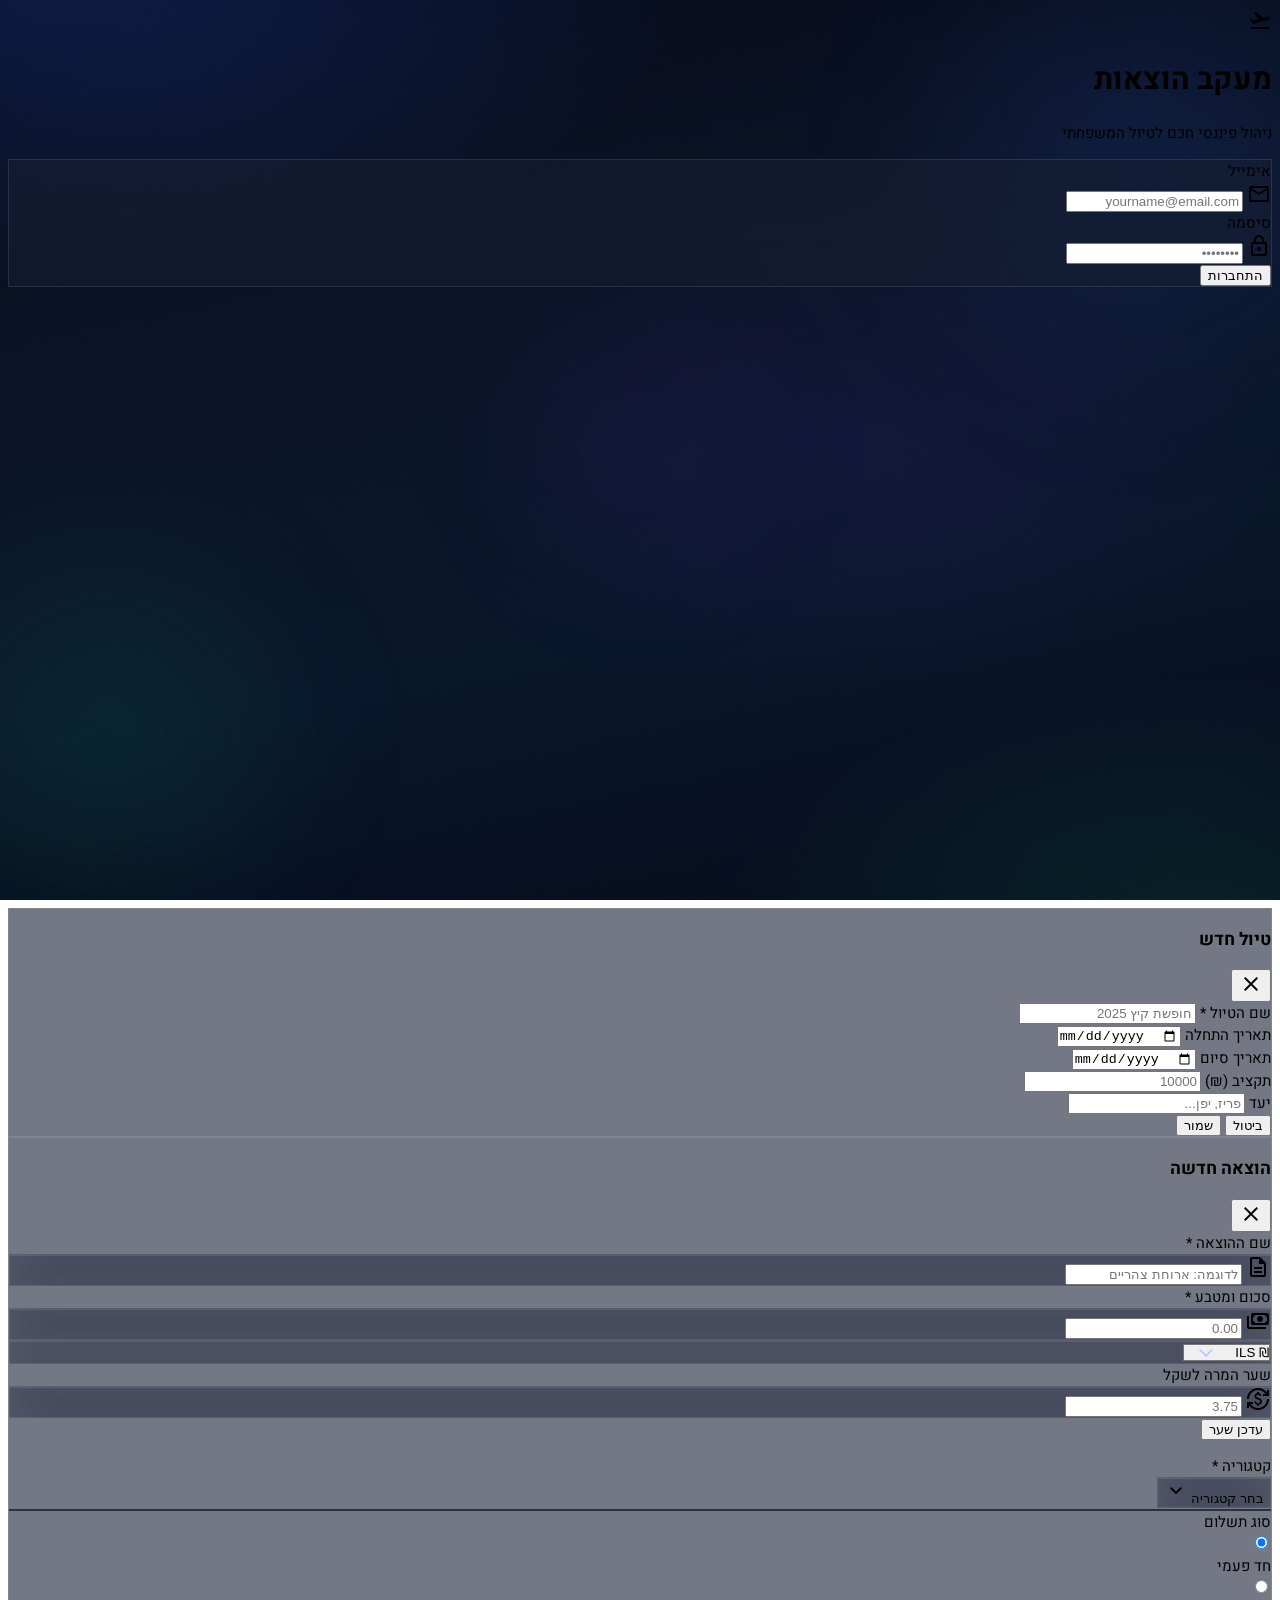
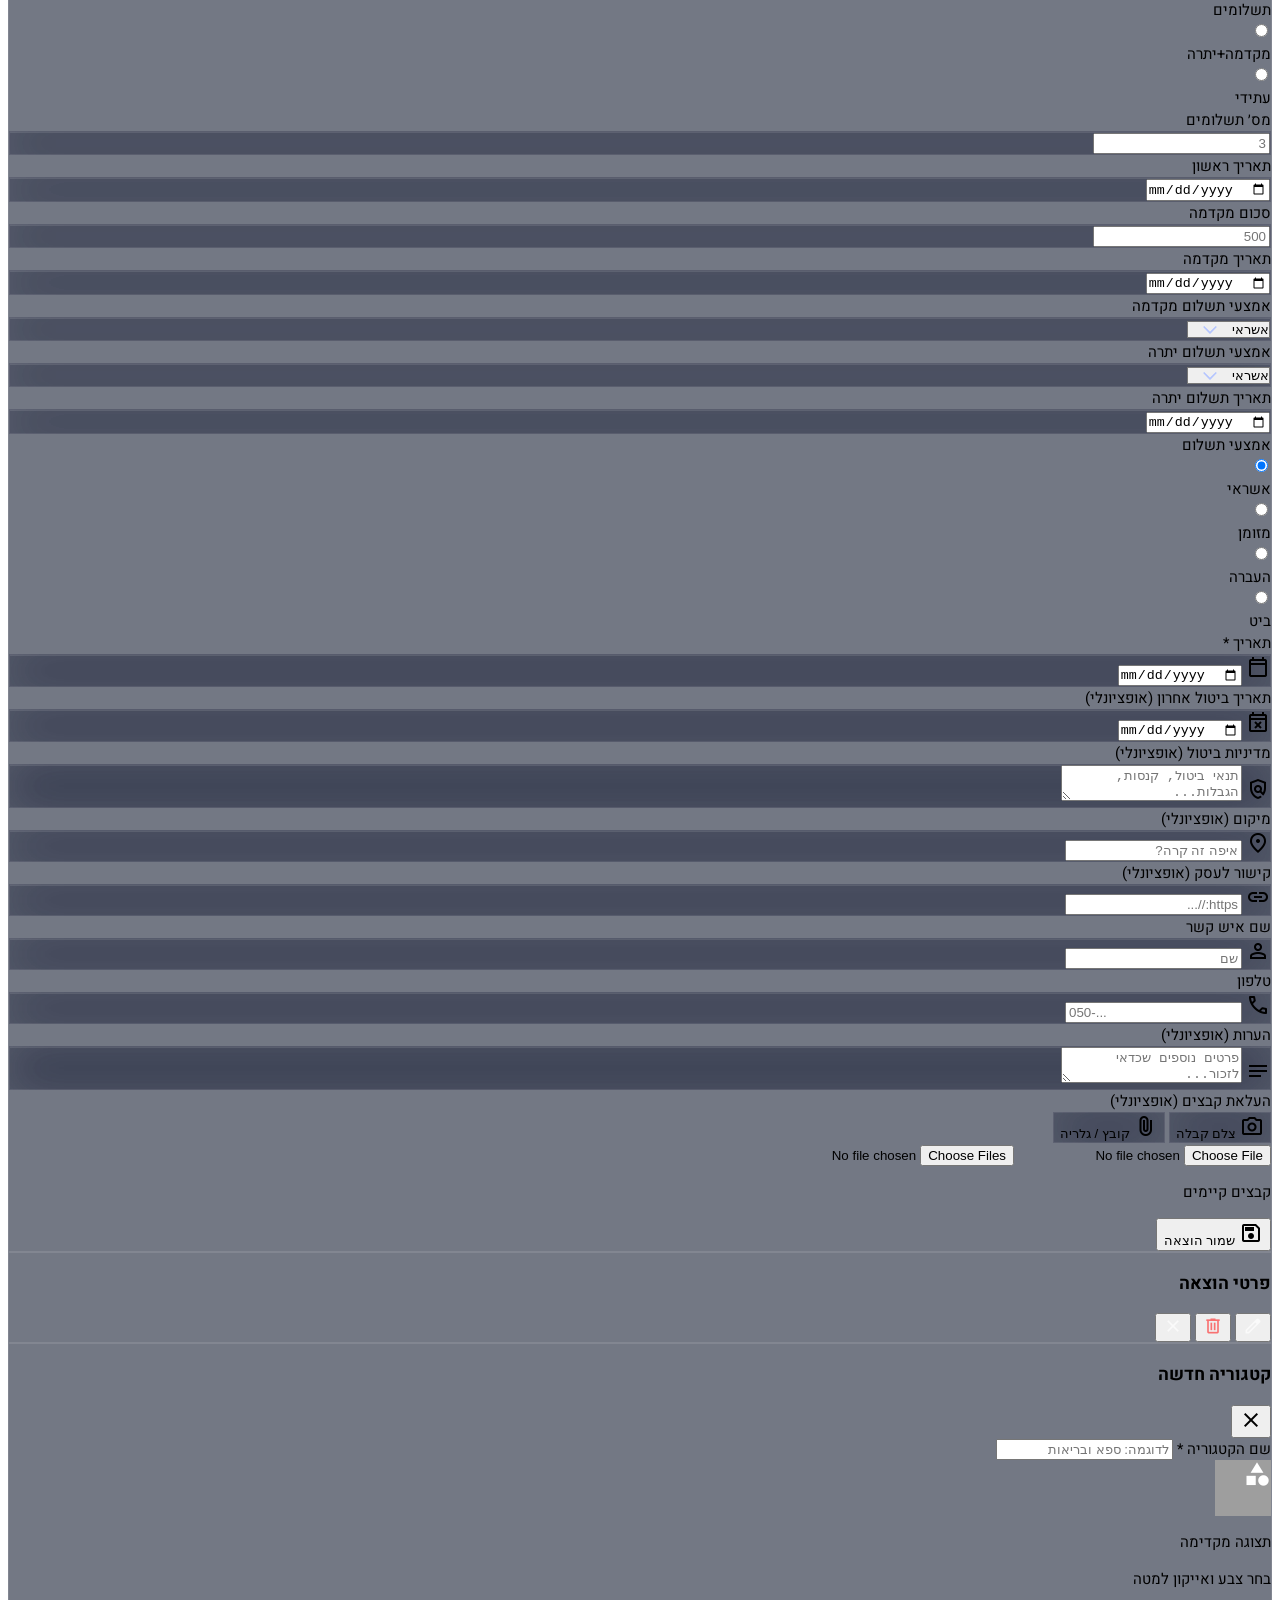
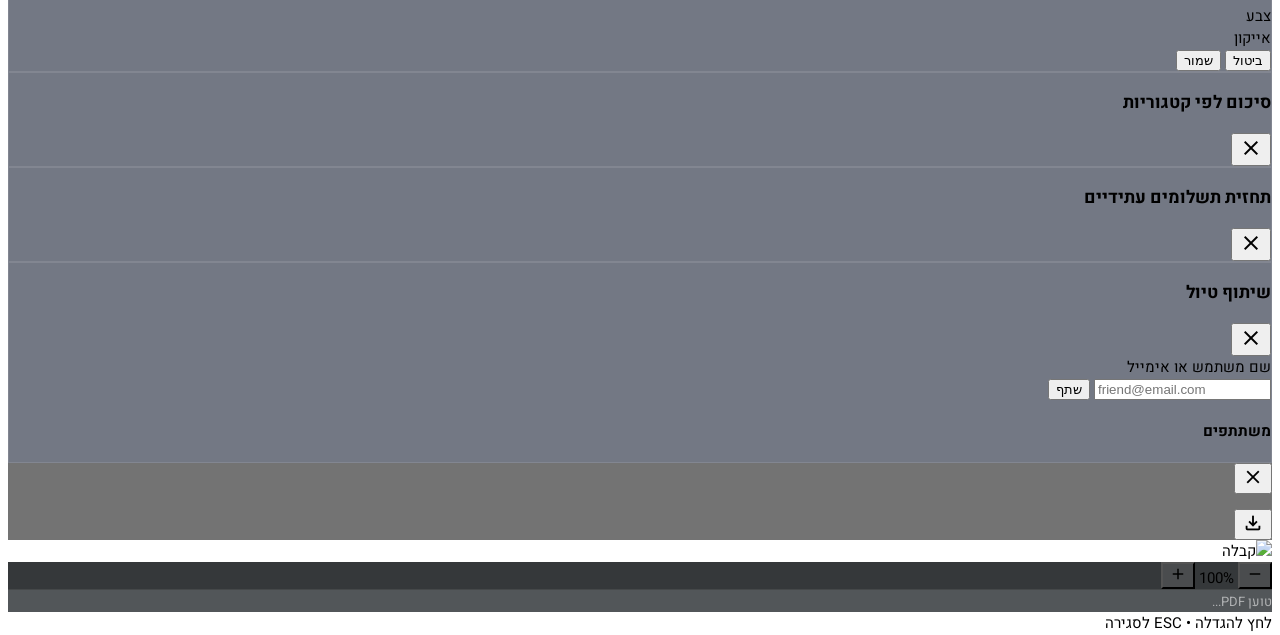
==== index.html @ 07370441 "Change browser tab title to "Trip Tracker" https://claude.ai/code/session_01CDrQiRWp4naYhJBbhihYm4" ====
<!DOCTYPE html>
<html class="dark" dir="rtl" lang="he">
<head>
  <meta charset="utf-8"/>
  <meta name="viewport" content="width=device-width, initial-scale=1.0, viewport-fit=cover"/>
  <title>Trip Tracker</title>
  <meta name="description" content="מעקב הוצאות וניהול תקציב לטיולים"/>
  <meta name="theme-color" content="#0b1326"/>
  <meta name="mobile-web-app-capable" content="yes"/>
  <meta name="apple-mobile-web-app-capable" content="yes"/>
  <meta name="apple-mobile-web-app-status-bar-style" content="black-translucent"/>
  <meta name="apple-mobile-web-app-title" content="טיולים"/>
  <link rel="manifest" href="./manifest.json"/>
  <link rel="icon" href="./favicon-32.png" type="image/png"/>
  <link rel="icon" href="./icon.svg" type="image/svg+xml"/>
  <link rel="apple-touch-icon" href="./icon-192.png"/>
  <link href="https://fonts.googleapis.com/css2?family=Heebo:wght@400;500;600;700;800&display=swap" rel="stylesheet"/>
  <link href="https://fonts.googleapis.com/css2?family=Material+Symbols+Outlined:wght,FILL@100..700,0..1&display=swap" rel="stylesheet"/>
  <script src="https://cdn.tailwindcss.com?plugins=forms,container-queries"></script>
  <script>
    tailwind.config = {
      darkMode: "class",
      theme: {
        extend: {
          colors: {
            "background": "var(--c-background)",
            "surface": "var(--c-surface)",
            "surface-container": "var(--c-surface-container)",
            "surface-container-low": "var(--c-surface-container-low)",
            "surface-container-high": "var(--c-surface-container-high)",
            "surface-container-highest": "var(--c-surface-container-highest)",
            "surface-bright": "var(--c-surface-bright)",
            "surface-variant": "var(--c-surface-variant)",
            "on-surface": "var(--c-on-surface)",
            "on-surface-variant": "var(--c-on-surface-variant)",
            "primary": "var(--c-primary)",
            "primary-container": "var(--c-primary-container)",
            "on-primary": "var(--c-on-primary)",
            "on-primary-container": "var(--c-on-primary-container)",
            "secondary": "var(--c-secondary)",
            "secondary-container": "var(--c-secondary-container)",
            "on-secondary": "var(--c-on-secondary)",
            "on-secondary-container": "var(--c-on-secondary-container)",
            "tertiary": "var(--c-tertiary)",
            "tertiary-container": "var(--c-tertiary-container)",
            "error": "var(--c-error)",
            "error-container": "var(--c-error-container)",
            "outline": "var(--c-outline)",
            "outline-variant": "var(--c-outline-variant)",
            "on-background": "var(--c-on-background)",
            "inverse-surface": "var(--c-inverse-surface)",
            "inverse-on-surface": "var(--c-inverse-on-surface)",
          },
          borderRadius: {
            "DEFAULT": "1rem", "lg": "2rem", "xl": "3rem", "full": "9999px"
          },
          fontFamily: {
            sans: ["Heebo", "sans-serif"],
          }
        }
      }
    }
  </script>
  <style>
    :root, .dark {
      --c-background: #0b1326;
      --c-surface: #0b1326;
      --c-surface-container: #171f33;
      --c-surface-container-low: #131b2e;
      --c-surface-container-high: #222a3d;
      --c-surface-container-highest: #2d3449;
      --c-surface-bright: #31394d;
      --c-surface-variant: #2d3449;
      --c-on-surface: #dae2fd;
      --c-on-surface-variant: #c3c6d7;
      --c-primary: #b4c5ff;
      --c-primary-container: #2563eb;
      --c-on-primary: #002a78;
      --c-on-primary-container: #eeefff;
      --c-secondary: #4edea3;
      --c-secondary-container: #00a572;
      --c-on-secondary: #003824;
      --c-on-secondary-container: #00311f;
      --c-tertiary: #ffb2b9;
      --c-tertiary-container: #bd4257;
      --c-error: #ffb4ab;
      --c-error-container: #93000a;
      --c-outline: #8d90a0;
      --c-outline-variant: #434655;
      --c-on-background: #dae2fd;
      --c-inverse-surface: #dae2fd;
      --c-inverse-on-surface: #283044;
      /* ── Structural dark tokens ── */
      --hdr-bg: rgba(6,12,28,0.92);
      --hdr-border: rgba(255,255,255,0.07);
      --hdr-btn-bg: rgba(255,255,255,0.06);
      --hdr-btn-border: rgba(255,255,255,0.09);
      --hdr-btn-color: rgba(255,255,255,0.72);
      --hdr-btn-active: rgba(255,255,255,0.14);
      --nav-bg: rgba(10,15,35,0.96);
      --nav-border: rgba(255,255,255,0.07);
      --bcard-bg: linear-gradient(145deg,#0c1528 0%,#0e2040 55%,#091e2c 100%);
      --bcard-shadow: 0 20px 50px rgba(0,0,0,0.55),0 0 0 1px rgba(255,255,255,0.06);
      --bcard-lbl: rgba(255,255,255,0.3);
      --bcard-amb: radial-gradient(ellipse 70% 80% at 88% 18%,rgba(37,99,235,0.16) 0%,transparent 55%),radial-gradient(ellipse 55% 65% at 8% 85%,rgba(45,212,191,0.11) 0%,transparent 55%);
      --binner-bg: linear-gradient(140deg,rgba(255,255,255,0.055) 0%,rgba(255,255,255,0.018) 100%);
      --binner-border: rgba(255,255,255,0.08);
      --binner-shadow: inset 0 1px 0 rgba(255,255,255,0.1),0 8px 28px rgba(0,0,0,0.28);
      --bcard-amount: #fff;
      --bcard-sublbl: rgba(255,255,255,0.3);
      --bbar-track: rgba(255,255,255,0.08);
      --bpct-color: #fff;
      --bdot-track: rgba(255,255,255,0.06);
      --bdates: rgba(255,255,255,0.26);
      --stat-teal-bg: rgba(45,212,191,0.07);
      --stat-teal-border: rgba(45,212,191,0.18);
      --stat-blue-bg: rgba(96,165,250,0.07);
      --stat-blue-border: rgba(96,165,250,0.18);
      --stat-amount: #fff;
      --stat-lbl: rgba(255,255,255,0.42);
      --menu-bg: rgba(7,13,28,0.97);
      --menu-border: rgba(255,255,255,0.1);
      --menu-shadow: 0 32px 80px rgba(0,0,0,0.7),inset 0 1px 0 rgba(255,255,255,0.09);
      --menu-sep: rgba(255,255,255,0.05);
      --menu-item-txt: rgba(255,255,255,0.88);
      --menu-delete-txt: #f87171;
      --menu-glow: linear-gradient(to right,transparent,rgba(45,212,191,0.45),rgba(96,165,250,0.45),transparent);
      --catmenu-bg: #0c1525;
      --catmenu-border: rgba(255,255,255,0.12);
      --title-color: #fff;
      --inner-glow-shadow: inset 0 1px 0 rgba(255,255,255,0.1);
      --exp-card-bg: linear-gradient(135deg,rgba(255,255,255,0.065) 0%,rgba(255,255,255,0.022) 100%);
      --exp-card-border: rgba(255,255,255,0.08);
      --exp-card-shadow: 0 2px 12px rgba(0,0,0,0.28),inset 0 1px 0 rgba(255,255,255,0.08);
      --exp-name: #fff;
      --exp-sub: rgba(255,255,255,0.38);
      --exp-amt: #fff;
      --vrow-bg: rgba(255,255,255,0.05);
      --vrow-border: rgba(255,255,255,0.07);
      --vrow-txt: rgba(255,255,255,0.82);
      --vrow-ext: rgba(255,255,255,0.28);
      --vseclbl: rgba(45,212,191,0.75);
      --vcard-bg: linear-gradient(150deg,#0a1628 0%,#0d1f38 60%,#091825 100%);
      --vname: #fff;
      --vcat-txt: rgba(255,255,255,0.42);
      --vamt-lbl: rgba(255,255,255,0.36);
      --vamt: #fff;
      --vorig: rgba(255,255,255,0.55);
      --vmeta: rgba(255,255,255,0.42);
      --vpay-bg: rgba(255,255,255,0.05);
      --vpay-border: rgba(255,255,255,0.07);
      --vpay-hdrtxt: rgba(255,255,255,0.85);
      --vbar-track: rgba(255,255,255,0.1);
      --vpaid-lbl: rgba(255,255,255,0.42);
      --vsched-sep: rgba(255,255,255,0.07);
      --vsched-icon: rgba(255,255,255,0.4);
      --vsched-txt: rgba(255,255,255,0.85);
      --vsched-cal: rgba(255,255,255,0.45);
      --vschedrow-bg: rgba(255,255,255,0.05);
      --vschedrow-border: rgba(255,255,255,0.07);
      --vschedrow-ptxt: rgba(255,255,255,0.9);
      --vschedrow-dtxt: rgba(255,255,255,0.38);
      --vcan-sep: rgba(255,255,255,0.06);
      --vcancel-txt: rgba(255,255,255,0.75);
      --vcont-bg: rgba(255,255,255,0.05);
      --vcont-border: rgba(255,255,255,0.07);
      --vcont-name: #fff;
      --vcont-phone: rgba(255,255,255,0.48);
      --vteal-icon: rgba(45,212,191,0.55);
      /* ── Semantic accent palette (dark = neon, light = rich/deep) ── */
      --agreen: #4ade80;
      --agreen-bg: rgba(74,222,128,0.14);
      --agreen-brd: rgba(74,222,128,0.22);
      --ateal: #2dd4bf;
      --ateal-bg: rgba(45,212,191,0.1);
      --ateal-brd: rgba(45,212,191,0.2);
      --ared: #f87171;
      --ared-bg: rgba(248,113,113,0.1);
      --ared-brd: rgba(248,113,113,0.2);
      --aamber: #fbbf24;
      --aamber-bg: rgba(251,191,36,0.1);
      --aamber-brd: rgba(251,191,36,0.22);
      --apurple: #c4b5fd;
      --apurple-bg: rgba(139,92,246,0.18);
      --apurple-brd: rgba(139,92,246,0.25);
      --ablue: #60a5fa;
      --ablue-bg: rgba(96,165,250,0.12);
      --ablue-brd: rgba(96,165,250,0.22);
      --awa: #25d366;
      --awa-bg: rgba(37,211,102,0.12);
      --awa-brd: rgba(37,211,102,0.22);
      --progress-bar: linear-gradient(to left,#2dd4bf,#2563eb);
      /* Category-summary modal */
      --cs-card-bg: rgba(255,255,255,0.04);
      --cs-card-brd: rgba(255,255,255,0.08);
      --cs-txt-hi: #fff;
      --cs-txt-mid: rgba(255,255,255,0.9);
      --cs-txt-lo: rgba(255,255,255,0.38);
      --cs-txt-dim: rgba(255,255,255,0.32);
      --cs-div: rgba(255,255,255,0.08);
      --cs-icon: rgba(255,255,255,0.45);
    }
    .light {
      --c-background: #f7f9ff;
      --c-surface: #f7f9ff;
      --c-surface-container: #eef2ff;
      --c-surface-container-low: #f4f6ff;
      --c-surface-container-high: #e3e9fb;
      --c-surface-container-highest: #d9e0f5;
      --c-surface-bright: #ffffff;
      --c-surface-variant: #d9e0f5;
      --c-on-surface: #1a2238;
      --c-on-surface-variant: #47506a;
      --c-primary: #1d4ed8;
      --c-primary-container: #2563eb;
      --c-on-primary: #ffffff;
      --c-on-primary-container: #ffffff;
      --c-secondary: #0f766e;
      --c-secondary-container: #2dd4bf;
      --c-on-secondary: #ffffff;
      --c-on-secondary-container: #083a35;
      --c-tertiary: #be123c;
      --c-tertiary-container: #fb7185;
      --c-error: #b42318;
      --c-error-container: #fecaca;
      --c-outline: #667085;
      --c-outline-variant: #b6bfd8;
      --c-on-background: #1a2238;
      --c-inverse-surface: #1a2238;
      --c-inverse-on-surface: #f7f9ff;
      /* ── Structural light tokens ── */
      --hdr-bg: rgba(255,255,255,0.92);
      --hdr-border: rgba(0,0,0,0.07);
      --hdr-btn-bg: rgba(0,0,0,0.04);
      --hdr-btn-border: rgba(0,0,0,0.08);
      --hdr-btn-color: rgba(0,0,0,0.55);
      --hdr-btn-active: rgba(0,0,0,0.09);
      --nav-bg: rgba(255,255,255,0.97);
      --nav-border: rgba(0,0,0,0.08);
      --bcard-bg: linear-gradient(145deg,#dbeafe 0%,#eff6ff 55%,#e0f2fe 100%);
      --bcard-shadow: 0 20px 50px rgba(37,99,235,0.08),0 0 0 1px rgba(0,0,0,0.05);
      --bcard-lbl: rgba(0,0,0,0.42);
      --bcard-amb: radial-gradient(ellipse 70% 80% at 88% 18%,rgba(37,99,235,0.09) 0%,transparent 55%),radial-gradient(ellipse 55% 65% at 8% 85%,rgba(45,212,191,0.07) 0%,transparent 55%);
      --binner-bg: linear-gradient(140deg,rgba(255,255,255,0.96) 0%,rgba(255,255,255,0.78) 100%);
      --binner-border: rgba(0,0,0,0.07);
      --binner-shadow: inset 0 1px 0 rgba(255,255,255,1),0 8px 28px rgba(0,0,0,0.05);
      --bcard-amount: #1a2238;
      --bcard-sublbl: rgba(0,0,0,0.42);
      --bbar-track: rgba(0,0,0,0.09);
      --bpct-color: #1a2238;
      --bdot-track: rgba(0,0,0,0.09);
      --bdates: rgba(0,0,0,0.38);
      --stat-teal-bg: rgba(20,184,166,0.1);
      --stat-teal-border: rgba(20,184,166,0.3);
      --stat-blue-bg: rgba(59,130,246,0.09);
      --stat-blue-border: rgba(59,130,246,0.28);
      --stat-amount: #0f172a;
      --stat-lbl: rgba(0,0,0,0.5);
      --menu-bg: rgba(255,255,255,0.98);
      --menu-border: rgba(0,0,0,0.08);
      --menu-shadow: 0 32px 80px rgba(0,0,0,0.12),0 4px 16px rgba(0,0,0,0.06);
      --menu-sep: rgba(0,0,0,0.06);
      --menu-item-txt: rgba(0,0,0,0.78);
      --menu-delete-txt: #dc2626;
      --menu-glow: linear-gradient(to right,transparent,rgba(20,184,166,0.2),rgba(59,130,246,0.2),transparent);
      --catmenu-bg: #ffffff;
      --catmenu-border: rgba(0,0,0,0.1);
      --title-color: #1a2238;
      --inner-glow-shadow: inset 0 1px 0 rgba(255,255,255,0.85),0 1px 3px rgba(0,0,0,0.05);
      --exp-card-bg: linear-gradient(135deg,rgba(255,255,255,0.94) 0%,rgba(248,250,255,0.98) 100%);
      --exp-card-border: rgba(0,0,0,0.12);
      --exp-card-shadow: 0 2px 16px rgba(0,0,0,0.1),0 1px 4px rgba(0,0,0,0.07),0 0 0 1px rgba(0,0,0,0.04);
      --exp-name: #0f172a;
      --exp-sub: rgba(0,0,0,0.44);
      --exp-amt: #0f172a;
      --vrow-bg: rgba(0,0,0,0.04);
      --vrow-border: rgba(0,0,0,0.1);
      --vrow-txt: rgba(0,0,0,0.78);
      --vrow-ext: rgba(0,0,0,0.25);
      --vseclbl: #0f766e;
      --vcard-bg: linear-gradient(150deg,#dbeafe 0%,#eff6ff 60%,#e0f2fe 100%);
      --vname: #0f172a;
      --vcat-txt: rgba(0,0,0,0.48);
      --vamt-lbl: rgba(0,0,0,0.42);
      --vamt: #0f172a;
      --vorig: rgba(0,0,0,0.48);
      --vmeta: rgba(0,0,0,0.48);
      --vpay-bg: rgba(0,0,0,0.04);
      --vpay-border: rgba(0,0,0,0.1);
      --vpay-hdrtxt: rgba(0,0,0,0.8);
      --vbar-track: rgba(0,0,0,0.09);
      --vpaid-lbl: rgba(0,0,0,0.45);
      --vsched-sep: rgba(0,0,0,0.07);
      --vsched-icon: rgba(0,0,0,0.35);
      --vsched-txt: rgba(0,0,0,0.8);
      --vsched-cal: rgba(0,0,0,0.35);
      --vschedrow-bg: rgba(0,0,0,0.04);
      --vschedrow-border: rgba(0,0,0,0.1);
      --vschedrow-ptxt: rgba(0,0,0,0.85);
      --vschedrow-dtxt: rgba(0,0,0,0.42);
      --vcan-sep: rgba(0,0,0,0.06);
      --vcancel-txt: rgba(0,0,0,0.72);
      --vcont-bg: rgba(0,0,0,0.04);
      --vcont-border: rgba(0,0,0,0.1);
      --vcont-name: #0f172a;
      --vcont-phone: rgba(0,0,0,0.45);
      --vteal-icon: rgba(15,118,110,0.6);
      /* ── Semantic accent palette (light = rich/deep tones) ── */
      --agreen: #166534;
      --agreen-bg: rgba(22,101,52,0.1);
      --agreen-brd: rgba(22,101,52,0.2);
      --ateal: #0d9488;
      --ateal-bg: rgba(13,148,136,0.08);
      --ateal-brd: rgba(13,148,136,0.2);
      --ared: #b91c1c;
      --ared-bg: rgba(185,28,28,0.08);
      --ared-brd: rgba(185,28,28,0.2);
      --aamber: #b45309;
      --aamber-bg: rgba(180,83,9,0.08);
      --aamber-brd: rgba(180,83,9,0.2);
      --apurple: #6d28d9;
      --apurple-bg: rgba(109,40,217,0.1);
      --apurple-brd: rgba(109,40,217,0.2);
      --ablue: #1d4ed8;
      --ablue-bg: rgba(29,78,216,0.08);
      --ablue-brd: rgba(29,78,216,0.18);
      --awa: #15803d;
      --awa-bg: rgba(21,128,61,0.09);
      --awa-brd: rgba(21,128,61,0.22);
      --progress-bar: linear-gradient(to left,#0d9488,#1d4ed8);
      /* Category-summary modal */
      --cs-card-bg: rgba(255,255,255,0.95);
      --cs-card-brd: rgba(0,0,0,0.1);
      --cs-txt-hi: #0f172a;
      --cs-txt-mid: rgba(0,0,0,0.82);
      --cs-txt-lo: rgba(0,0,0,0.45);
      --cs-txt-dim: rgba(0,0,0,0.35);
      --cs-div: rgba(0,0,0,0.09);
      --cs-icon: rgba(0,0,0,0.42);
    }
    /* ── Atmospheric base ── */
    body {
      font-family: 'Heebo', sans-serif;
      min-height: 100dvh;
      font-size: 15px;
      /* Rich layered dark: base gradient + two ambient color zones + vignette */
      background:
        radial-gradient(ellipse 90% 65% at 5% -5%,  rgba(37,99,235,0.22)  0%, transparent 55%),
        radial-gradient(ellipse 75% 60% at 95% 108%, rgba(16,185,129,0.16) 0%, transparent 55%),
        radial-gradient(ellipse 55% 48% at 68% 50%,  rgba(109,40,217,0.09) 0%, transparent 58%),
        radial-gradient(ellipse 160% 140% at 50% 50%, transparent 35%, rgba(0,0,0,0.58) 100%),
        linear-gradient(168deg, #05091a 0%, #0b1326 35%, #08162a 65%, #05091a 100%);
      background-attachment: fixed;
    }
    .light body {
      background:
        radial-gradient(ellipse 90% 65% at 5% -5%,  rgba(37,99,235,0.07)  0%, transparent 55%),
        radial-gradient(ellipse 75% 60% at 95% 108%, rgba(16,185,129,0.06) 0%, transparent 55%),
        radial-gradient(ellipse 160% 140% at 50% 50%, transparent 45%, rgba(0,0,0,0.04) 100%),
        linear-gradient(168deg, #edf1ff 0%, #f7f9ff 40%, #f0f5fe 65%, #edf1ff 100%);
      background-attachment: fixed;
    }

    /* Screens sit above the fixed atmosphere layer */
    .screen { display: none; min-height: 100dvh; flex-direction: column; position: relative; z-index: 1; }
    .screen.active { display: flex; }

    /* ── Floating ambient blobs ── */
    #bg-atm {
      position: fixed; inset: 0; z-index: 0;
      pointer-events: none; overflow: hidden;
    }
    #bg-blob-a {
      position: absolute;
      width: 80vw; height: 80vw; max-width: 580px; max-height: 580px;
      top: -14%; right: -12%;
      border-radius: 50%;
      background: radial-gradient(circle, rgba(37,99,235,0.15) 0%, transparent 68%);
      filter: blur(60px);
      animation: atm-a 26s ease-in-out infinite alternate;
      will-change: transform;
    }
    #bg-blob-b {
      position: absolute;
      width: 70vw; height: 70vw; max-width: 520px; max-height: 520px;
      bottom: -10%; left: -12%;
      border-radius: 50%;
      background: radial-gradient(circle, rgba(16,185,129,0.11) 0%, transparent 68%);
      filter: blur(55px);
      animation: atm-b 32s ease-in-out infinite alternate;
      will-change: transform;
    }
    #bg-blob-c {
      position: absolute;
      width: 50vw; height: 50vw; max-width: 380px; max-height: 380px;
      top: 50%; left: 50%;
      transform: translate(-50%, -50%);
      border-radius: 50%;
      background: radial-gradient(circle, rgba(99,40,210,0.065) 0%, transparent 68%);
      filter: blur(55px);
      animation: atm-c 20s ease-in-out infinite alternate;
      will-change: transform;
    }
    /* Noise grain texture */
    #bg-noise {
      position: absolute; inset: 0;
      opacity: 0.024;
      background-image: url("data:image/svg+xml,%3Csvg xmlns='http://www.w3.org/2000/svg' width='200' height='200'%3E%3Cfilter id='n'%3E%3CfeTurbulence type='fractalNoise' baseFrequency='0.82' numOctaves='4' stitchTiles='stitch'/%3E%3CfeColorMatrix type='saturate' values='0'/%3E%3C/filter%3E%3Crect width='200' height='200' filter='url(%23n)'/%3E%3C/svg%3E");
      background-size: 200px 200px;
      background-repeat: repeat;
    }
    /* Light mode blob tints */
    .light #bg-blob-a { background: radial-gradient(circle, rgba(37,99,235,0.07) 0%, transparent 68%); }
    .light #bg-blob-b { background: radial-gradient(circle, rgba(16,185,129,0.06) 0%, transparent 68%); }
    .light #bg-blob-c { background: radial-gradient(circle, rgba(99,40,210,0.03) 0%, transparent 68%); }
    .light #bg-noise  { opacity: 0.012; }
    @keyframes atm-a {
      from { transform: translate(0,0) scale(1); }
      to   { transform: translate(-48px,38px) scale(1.13); }
    }
    @keyframes atm-b {
      from { transform: translate(0,0) scale(1); }
      to   { transform: translate(40px,-32px) scale(1.11); }
    }
    @keyframes atm-c {
      from { transform: translate(-50%,-50%) scale(1); opacity:1; }
      to   { transform: translate(calc(-50% + 28px),calc(-50% - 22px)) scale(1.18); opacity:0.65; }
    }
    @media (prefers-reduced-motion: reduce) {
      #bg-blob-a, #bg-blob-b, #bg-blob-c { animation: none; }
    }

    .glass-card { background: rgba(45,52,73,0.4); backdrop-filter: blur(24px); border: 1px solid rgba(255,255,255,0.08); }
    .glass-container { background: rgba(23,31,51,0.6); backdrop-filter: blur(24px); border: 1px solid rgba(255,255,255,0.1); }
    .light .glass-card { background: rgba(255,255,255,0.92); backdrop-filter: blur(24px); border: 1px solid rgba(0,0,0,0.1); box-shadow: 0 2px 16px rgba(0,0,0,0.1),0 1px 4px rgba(0,0,0,0.06),0 0 0 1px rgba(0,0,0,0.03); }
    .light .glass-container { background: rgba(255,255,255,0.96); backdrop-filter: blur(24px); border: 1px solid rgba(0,0,0,0.1); box-shadow: 0 8px 40px rgba(0,0,0,0.12),0 2px 10px rgba(0,0,0,0.07),0 0 0 1px rgba(0,0,0,0.04); }
    .inner-glow { box-shadow: var(--inner-glow-shadow); }
    /* Light mode structural overrides */
    .light #budget-pct { color: var(--bpct-color) !important; }
    .light #budget-circle-track { stroke: var(--bdot-track); }
    .light .trip-card .bg-white\/5 { background: rgba(0,0,0,0.08) !important; }
    .light #expense-search { background: rgba(255,255,255,0.9) !important; border-color: rgba(0,0,0,0.1) !important; }
    .light #screen-settings header { border-bottom-color: rgba(0,0,0,0.08) !important; }
    .light #btn-edit-expense .material-symbols-outlined,
    .light [data-close="modal-view-expense"] .material-symbols-outlined { color: rgba(0,0,0,0.5) !important; }
    .light [data-close="modal-trip"] .material-symbols-outlined,
    .light [data-close="modal-expense"] .material-symbols-outlined,
    .light [data-close="modal-category"] .material-symbols-outlined,
    .light [data-close="modal-category-summary"] .material-symbols-outlined,
    .light [data-close="modal-forecast"] .material-symbols-outlined { color: rgba(0,0,0,0.5) !important; }
    .light #screen-settings .border-t { border-color: rgba(0,0,0,0.08) !important; }
    .light #screen-settings header .border-b,
    .light #screen-settings header { border-color: rgba(0,0,0,0.08) !important; }
    .light [color-scheme\:dark] { color-scheme: light; }
    .material-symbols-outlined { font-variation-settings: 'FILL' 0,'wght' 400,'GRAD' 0,'opsz' 24; }
    select { appearance: none; }
    [dir="rtl"] select { background-image: url("data:image/svg+xml,%3Csvg xmlns='http://www.w3.org/2000/svg' fill='none' viewBox='0 0 24 24' stroke='%23b4c5ff'%3E%3Cpath stroke-linecap='round' stroke-linejoin='round' stroke-width='2' d='M19 9l-7 7-7-7'%3E%3C/path%3E%3C/svg%3E"); background-repeat: no-repeat; background-position: left 0.75rem center; background-size: 1.25rem; padding-left: 2.5rem; }
    .no-scrollbar::-webkit-scrollbar { display: none; }
    .no-scrollbar { -ms-overflow-style: none; scrollbar-width: none; }

    /* ── Responsive app header & logo ── */
    .app-header { height: 64px; }
    .app-logo   { height: 40px; max-width: 220px; width: 100%; object-fit: contain; display: block; }
    .app-logo-fallback-text { font-size: 20px; }
    .app-logo-fallback-icon { width: 32px; height: 32px; }

    @media (min-width: 640px) {
      .app-header { height: 72px; }
      .app-logo   { height: 52px; max-width: 270px; }
      .app-logo-fallback-text { font-size: 24px; }
      .app-logo-fallback-icon { width: 40px; height: 40px; }
    }
    @media (min-width: 1024px) {
      .app-header { height: 82px; }
      .app-logo   { height: 62px; max-width: 340px; }
      .app-logo-fallback-text { font-size: 29px; }
      .app-logo-fallback-icon { width: 48px; height: 48px; }
    }
    @media (min-width: 1440px) {
      .app-header { height: 90px; }
      .app-logo   { height: 70px; max-width: 400px; }
      .app-logo-fallback-text { font-size: 34px; }
      .app-logo-fallback-icon { width: 56px; height: 56px; }
    }
  </style>
</head>
<body class="text-on-background pb-safe">

<!-- Atmospheric background layer (below all screens via z-index:0) -->
<div id="bg-atm" aria-hidden="true">
  <div id="bg-blob-a"></div>
  <div id="bg-blob-b"></div>
  <div id="bg-blob-c"></div>
  <div id="bg-noise"></div>
</div>

<!-- ==================== AUTH SCREEN ==================== -->
<div id="screen-auth" class="screen active items-center justify-center p-5 relative overflow-hidden">
  <div class="absolute inset-0 z-0">
    <div class="absolute top-[-10%] left-[-10%] w-[60%] h-[60%] rounded-full bg-primary/10 blur-[120px]"></div>
    <div class="absolute bottom-[-10%] right-[-10%] w-[50%] h-[50%] rounded-full bg-secondary-container/10 blur-[100px]"></div>
    <div class="absolute inset-0 opacity-20" style="background-image:radial-gradient(#ffffff 1px,transparent 1px);background-size:40px 40px;"></div>
  </div>
  <main class="relative z-10 w-full max-w-[440px]">
    <div class="flex flex-col items-center mb-8 text-center">
      <div class="w-16 h-16 rounded-xl bg-primary-container flex items-center justify-center mb-4 shadow-lg">
        <span class="material-symbols-outlined text-on-primary-container text-[32px]">flight_takeoff</span>
      </div>
      <h1 class="text-4xl font-bold text-primary mb-1">מעקב הוצאות</h1>
      <p class="text-on-surface-variant">ניהול פיננסי חכם לטיול המשפחתי</p>
    </div>
    <div class="glass-container p-8 rounded-lg shadow-2xl">
      <div class="space-y-4">
        <div class="space-y-2">
          <label class="font-semibold text-on-surface block pr-1">אימייל</label>
          <div class="relative group">
            <span class="material-symbols-outlined absolute right-4 top-1/2 -translate-y-1/2 text-outline group-focus-within:text-primary transition-colors">mail</span>
            <input id="auth-email" type="email" placeholder="yourname@email.com" autocomplete="email"
              class="w-full h-14 pr-12 pl-4 bg-surface-container-high border-2 border-transparent rounded-DEFAULT text-on-surface placeholder:text-outline focus:border-primary-container focus:outline-none transition-all"/>
          </div>
        </div>
        <div class="space-y-2">
          <label class="font-semibold text-on-surface block pr-1">סיסמה</label>
          <div class="relative group">
            <span class="material-symbols-outlined absolute right-4 top-1/2 -translate-y-1/2 text-outline group-focus-within:text-primary transition-colors">lock</span>
            <input id="auth-password" type="password" placeholder="••••••••" autocomplete="current-password"
              class="w-full h-14 pr-12 pl-4 bg-surface-container-high border-2 border-transparent rounded-DEFAULT text-on-surface placeholder:text-outline focus:border-primary-container focus:outline-none transition-all"/>
          </div>
        </div>
        <div id="auth-error" class="hidden text-error text-sm bg-error-container/20 border border-error/30 rounded-DEFAULT px-4 py-3"></div>
        <button id="btn-login"
          class="w-full h-14 bg-primary-container text-on-primary-container font-bold text-lg rounded-DEFAULT shadow-md hover:brightness-110 active:scale-[0.98] transition-all mt-2">
          התחברות
        </button>
      </div>
    </div>
  </main>
</div>

<!-- ==================== TRIPS SCREEN ==================== -->
<div id="screen-trips" class="screen flex-col pb-24">
  <header dir="ltr" class="app-header" style="position:sticky;top:0;z-index:50;width:100%;background:var(--hdr-bg);backdrop-filter:blur(24px);-webkit-backdrop-filter:blur(24px);border-bottom:1px solid var(--hdr-border);display:grid;grid-template-columns:56px 1fr 56px;align-items:center;padding:0 14px;box-sizing:border-box">

    <!-- LEFT: logout -->
    <div style="display:flex;justify-content:flex-start">
      <button id="btn-logout" style="width:42px;height:42px;display:flex;align-items:center;justify-content:center;border-radius:50%;background:var(--hdr-btn-bg);border:1px solid var(--hdr-btn-border);cursor:pointer" onpointerdown="this.style.background='var(--hdr-btn-active)'" onpointerup="this.style.background='var(--hdr-btn-bg)'" onpointerleave="this.style.background='var(--hdr-btn-bg)'">
        <span class="material-symbols-outlined" style="font-size:20px;color:var(--hdr-btn-color)">logout</span>
      </button>
    </div>

    <!-- CENTER: logo -->
    <div style="display:flex;align-items:center;justify-content:center;padding:0 8px">
      <img id="trips-logo-img" src="./triptracker-logo.png" alt="Trip Tracker" class="app-logo"
           onerror="document.getElementById('trips-logo-img').style.display='none';document.getElementById('trips-logo-fallback').style.display='flex'">
      <div id="trips-logo-fallback" style="display:none;align-items:center;gap:8px">
        <img src="./icon.svg" class="app-logo-fallback-icon" style="border-radius:9px;flex-shrink:0" alt="">
        <span class="app-logo-fallback-text" style="font-weight:800;letter-spacing:-0.025em;white-space:nowrap;background:linear-gradient(135deg,#93c5fd 0%,#2dd4bf 100%);-webkit-background-clip:text;-webkit-text-fill-color:transparent;background-clip:text">Trip Tracker</span>
      </div>
    </div>

    <!-- RIGHT: empty balancing cell -->
    <div></div>

  </header>
  <main class="flex-1 px-5 pt-6 max-w-2xl mx-auto w-full space-y-6">
    <div>
      <h1 class="text-3xl font-bold text-on-surface">הטיולים שלי</h1>
      <p class="text-on-surface-variant mt-1">נהלו את תקציב המשפחה בדרכים</p>
    </div>
    <div id="trips-upcoming-section">
      <h2 class="text-secondary font-semibold text-sm mb-3">טיולים קרובים</h2>
      <div id="trips-upcoming" class="space-y-3"></div>
    </div>
    <div id="trips-past-section">
      <h2 class="text-on-surface-variant font-semibold text-sm mb-3 flex items-center gap-2">
        <span class="material-symbols-outlined text-base">history</span> טיולי עבר
      </h2>
      <div id="trips-past" class="space-y-3 opacity-80"></div>
    </div>
    <div id="trips-empty" class="hidden text-center py-16 text-on-surface-variant">
      <span class="material-symbols-outlined text-5xl mb-3 block">flight_takeoff</span>
      <p>אין עדיין טיולים<br/>לחץ + כדי להוסיף טיול חדש</p>
    </div>
    <div id="trips-loading" class="text-center py-16 text-on-surface-variant">
      <div class="w-8 h-8 border-2 border-primary border-t-transparent rounded-full animate-spin mx-auto mb-3"></div>
      <p>טוען...</p>
    </div>
  </main>
  <button id="btn-add-trip"
    class="fixed z-50 flex flex-col items-center justify-center active:scale-95 transition-transform text-white"
    style="bottom:16px;left:50%;transform:translateX(-50%);width:84px;height:84px;border-radius:50%;background:linear-gradient(145deg,#00d4aa,#1e88e5);box-shadow:0 6px 32px rgba(0,212,170,0.45)">
    <span class="material-symbols-outlined text-2xl" style="font-variation-settings:'FILL' 1">add</span>
    <span style="font-size:10px;font-weight:700;line-height:1.2;text-align:center">טיול חדש</span>
  </button>
  <nav class="fixed bottom-0 w-full z-40 grid items-center"
       style="height:70px;grid-template-columns:1fr 88px 1fr;background:var(--nav-bg);backdrop-filter:blur(24px);border-top:1px solid var(--nav-border);border-radius:24px 24px 0 0">
    <a id="nav-settings-trips" href="#" class="flex flex-col items-center gap-0.5 text-on-surface-variant hover:text-primary transition active:scale-90">
      <span class="material-symbols-outlined text-2xl">settings</span>
      <span style="font-size:11px;font-weight:500">הגדרות</span>
    </a>
    <div></div>
    <a class="flex flex-col items-center gap-0.5" style="color:#00d4aa">
      <span class="material-symbols-outlined text-2xl" style="font-variation-settings:'FILL' 1">flight_takeoff</span>
      <span style="font-size:11px;font-weight:700">טיולים</span>
    </a>
  </nav>
</div>

<!-- ==================== TRIP DETAIL SCREEN ==================== -->
<div id="screen-trip" class="screen flex-col pb-24">

  <!-- ── Top header: 3-zone grid ── -->
  <!-- dir="ltr" forces columns left→right regardless of page RTL -->
  <header dir="ltr" class="app-header" style="position:sticky;top:0;z-index:50;width:100%;background:var(--hdr-bg);backdrop-filter:blur(24px);-webkit-backdrop-filter:blur(24px);border-bottom:1px solid var(--hdr-border);display:grid;grid-template-columns:56px 1fr 56px;align-items:center;padding:0 14px;box-sizing:border-box">

    <!-- LEFT: back arrow -->
    <button id="btn-back-trips" style="width:42px;height:42px;display:flex;align-items:center;justify-content:center;border-radius:50%;background:var(--hdr-btn-bg);border:1px solid var(--hdr-btn-border);cursor:pointer;flex-shrink:0" onpointerdown="this.style.background='var(--hdr-btn-active)'" onpointerup="this.style.background='var(--hdr-btn-bg)'" onpointerleave="this.style.background='var(--hdr-btn-bg)'">
      <span class="material-symbols-outlined" style="font-size:22px;color:var(--hdr-btn-color)">arrow_back</span>
    </button>

    <!-- CENTER: logo -->
    <div style="display:flex;align-items:center;justify-content:center;padding:0 8px">
      <img id="trip-logo-img" src="./triptracker-logo.png" alt="Trip Tracker" class="app-logo"
           onerror="document.getElementById('trip-logo-img').style.display='none';document.getElementById('trip-logo-fallback').style.display='flex'">
      <div id="trip-logo-fallback" style="display:none;align-items:center;gap:8px">
        <img src="./icon.svg" class="app-logo-fallback-icon" style="border-radius:9px;flex-shrink:0" alt="">
        <span class="app-logo-fallback-text" style="font-weight:800;letter-spacing:-0.025em;white-space:nowrap;background:linear-gradient(135deg,#93c5fd 0%,#2dd4bf 100%);-webkit-background-clip:text;-webkit-text-fill-color:transparent;background-clip:text">Trip Tracker</span>
      </div>
    </div>

    <!-- RIGHT: hamburger -->
    <button id="btn-trip-menu" style="width:42px;height:42px;display:flex;align-items:center;justify-content:center;border-radius:50%;background:var(--hdr-btn-bg);border:1px solid var(--hdr-btn-border);cursor:pointer;flex-shrink:0;margin-left:auto" onpointerdown="this.style.background='var(--hdr-btn-active)'" onpointerup="this.style.background='var(--hdr-btn-bg)'" onpointerleave="this.style.background='var(--hdr-btn-bg)'">
      <span class="material-symbols-outlined" style="font-size:22px;color:var(--hdr-btn-color)">menu</span>
    </button>

  </header>

  <!-- ── Hamburger dropdown panel ── -->
  <div id="trip-menu-panel" style="display:none;position:fixed;top:68px;left:16px;right:16px;z-index:200;border-radius:20px;overflow:hidden;background:var(--menu-bg);backdrop-filter:blur(32px);-webkit-backdrop-filter:blur(32px);border:1px solid var(--menu-border);box-shadow:var(--menu-shadow)">
    <!-- top glow accent line -->
    <div style="position:absolute;top:0;left:0;right:0;height:1px;background:var(--menu-glow);pointer-events:none"></div>

    <!-- Share (hidden when not owner) -->
    <button id="btn-share-trip" class="hidden w-full flex items-center gap-3 px-4 py-2.5 active:bg-white/5 transition-colors" style="border-bottom:1px solid var(--menu-sep)">
      <div style="width:32px;height:32px;flex-shrink:0;border-radius:9px;background:rgba(96,165,250,0.1);border:1px solid rgba(96,165,250,0.2);display:flex;align-items:center;justify-content:center">
        <span class="material-symbols-outlined" style="font-size:17px;color:#60a5fa;font-variation-settings:'FILL' 1">group_add</span>
      </div>
      <span style="font-size:14px;font-weight:600;color:var(--menu-item-txt)">שיתוף טיול</span>
    </button>

    <!-- Edit -->
    <button id="btn-edit-trip" class="w-full flex items-center gap-3 px-4 py-2.5 active:bg-white/5 transition-colors" style="border-bottom:1px solid var(--menu-sep)">
      <div style="width:32px;height:32px;flex-shrink:0;border-radius:9px;background:rgba(45,212,191,0.1);border:1px solid rgba(45,212,191,0.18);display:flex;align-items:center;justify-content:center">
        <span class="material-symbols-outlined" style="font-size:17px;color:#2dd4bf;font-variation-settings:'FILL' 1">edit</span>
      </div>
      <span style="font-size:14px;font-weight:600;color:var(--menu-item-txt)">עריכת טיול</span>
    </button>

    <!-- Export -->
    <button id="btn-export-excel" class="w-full flex items-center gap-3 px-4 py-2.5 active:bg-white/5 transition-colors" style="border-bottom:1px solid var(--menu-sep)">
      <div style="width:32px;height:32px;flex-shrink:0;border-radius:9px;background:rgba(139,92,246,0.1);border:1px solid rgba(139,92,246,0.18);display:flex;align-items:center;justify-content:center">
        <span class="material-symbols-outlined" style="font-size:17px;color:#a78bfa;font-variation-settings:'FILL' 1">download</span>
      </div>
      <span style="font-size:14px;font-weight:600;color:var(--menu-item-txt)">ייצוא / הורדה</span>
    </button>

    <!-- Delete (red) -->
    <button id="btn-delete-trip" class="w-full flex items-center gap-3 px-4 py-2.5 active:bg-red-500/5 transition-colors">
      <div style="width:32px;height:32px;flex-shrink:0;border-radius:9px;background:rgba(248,113,113,0.1);border:1px solid rgba(248,113,113,0.2);display:flex;align-items:center;justify-content:center">
        <span class="material-symbols-outlined" style="font-size:17px;color:#f87171;font-variation-settings:'FILL' 1">delete</span>
      </div>
      <span style="font-size:14px;font-weight:600;color:var(--menu-delete-txt)">מחיקת טיול</span>
    </button>
  </div>

  <!-- ── Trip title below header ── -->
  <div style="padding:22px 20px 0;text-align:center">
    <h1 id="trip-header-title" style="font-size:22px;font-weight:800;color:var(--title-color);line-height:1.2;letter-spacing:-0.015em"></h1>
  </div>
  <main class="flex-1 px-5 pt-6 max-w-2xl mx-auto w-full space-y-5">
    <!-- Budget card -->
    <div class="rounded-2xl relative" style="background:var(--bcard-bg);box-shadow:var(--bcard-shadow);overflow:hidden">

      <!-- Ambient lighting layers -->
      <div style="position:absolute;inset:0;pointer-events:none;background:var(--bcard-amb)"></div>

      <div class="relative p-4">

        <!-- Label -->
        <p style="font-size:10px;font-weight:700;color:var(--bcard-lbl);letter-spacing:0.09em;margin-bottom:10px">מעקב תקציב</p>

        <!-- Main glass block: amount + donut grouped together -->
        <div style="background:var(--binner-bg);border:1px solid var(--binner-border);border-radius:16px;box-shadow:var(--binner-shadow);padding:16px 16px 18px">
          <div class="flex items-center gap-4">

            <!-- Amount column (RIGHT in RTL = first in HTML) -->
            <div class="flex-1 min-w-0">
              <h2 id="sum-spent" style="font-size:38px;font-weight:800;color:var(--bcard-amount);line-height:1;letter-spacing:-0.025em">₪0</h2>
              <p id="sum-budget" style="font-size:12px;color:var(--bcard-sublbl);margin-top:5px">מתוך ₪0</p>
              <!-- Compact progress bar — contained inside this column, not full card width -->
              <div style="position:relative;height:3px;background:var(--bbar-track);border-radius:99px;margin-top:14px">
                <div id="budget-bar-fill" style="position:absolute;right:0;top:0;height:3px;border-radius:99px;width:0%;background:linear-gradient(to left,#4edea3,#2563eb);transition:width 0.7s ease;box-shadow:0 0 8px rgba(78,222,163,0.55)">
                  <div style="position:absolute;left:0;top:50%;transform:translate(-50%,-50%);width:9px;height:9px;border-radius:50%;background:#fff;box-shadow:0 0 0 2px rgba(78,222,163,0.55),0 1px 4px rgba(0,0,0,0.4)"></div>
                </div>
              </div>
            </div>

            <!-- Donut (LEFT in RTL = last in HTML) -->
            <div class="relative flex-shrink-0" style="width:100px;height:100px">
              <!-- Soft teal glow halo -->
              <div style="position:absolute;inset:-6px;border-radius:50%;background:radial-gradient(circle,rgba(78,222,163,0.18) 0%,transparent 68%);pointer-events:none"></div>
              <svg class="w-full h-full -rotate-90" viewBox="0 0 120 120">
                <defs>
                  <linearGradient id="budgetGrad" x1="0%" y1="0%" x2="100%" y2="0%">
                    <stop offset="0%" stop-color="#2563eb"/>
                    <stop offset="100%" stop-color="#4edea3"/>
                  </linearGradient>
                </defs>
                <circle id="budget-circle-track" cx="60" cy="60" r="50" fill="none" stroke="var(--bdot-track)" stroke-width="10"/>
                <circle id="budget-circle-progress" cx="60" cy="60" r="50" fill="none"
                  stroke="url(#budgetGrad)" stroke-width="10" stroke-linecap="round"
                  stroke-dasharray="0 314" style="transition:stroke-dasharray 0.7s ease"/>
              </svg>
              <div style="position:absolute;inset:0;display:flex;align-items:center;justify-content:center">
                <span id="budget-pct" style="font-size:17px;font-weight:800;color:var(--bpct-color);letter-spacing:-0.01em">0%</span>
              </div>
            </div>

          </div>
        </div>

        <!-- Stat tiles -->
        <div class="flex gap-2 mt-2.5">
          <!-- נוצל (RIGHT in RTL = first) -->
          <div class="flex-1 flex items-center justify-between rounded-xl px-3.5 py-3" style="background:var(--stat-teal-bg);border:1px solid var(--stat-teal-border);gap:8px">
            <p id="sum-used" style="font-size:20px;font-weight:800;color:var(--stat-amount);line-height:1;direction:ltr;letter-spacing:-0.01em">₪0</p>
            <p style="font-size:11px;font-weight:600;color:var(--stat-lbl);white-space:nowrap">נוצל</p>
          </div>
          <!-- נותר (LEFT in RTL = last) -->
          <div class="flex-1 flex items-center justify-between rounded-xl px-3.5 py-3" style="background:var(--stat-blue-bg);border:1px solid var(--stat-blue-border);gap:8px">
            <p id="sum-remaining" style="font-size:20px;font-weight:800;color:var(--stat-amount);line-height:1;direction:ltr;letter-spacing:-0.01em">₪0</p>
            <p style="font-size:11px;font-weight:600;color:var(--stat-lbl);white-space:nowrap">נותר</p>
          </div>
        </div>

        <!-- Date -->
        <div id="sum-dates" class="flex items-center gap-1 mt-2.5" style="font-size:11px;color:var(--bdates)">
          <span class="material-symbols-outlined" style="font-size:13px">calendar_month</span>
        </div>

      </div>
    </div>

    <!-- Search + Filter -->
    <div class="relative">
      <span class="material-symbols-outlined absolute right-4 top-1/2 -translate-y-1/2 text-on-surface-variant">search</span>
      <input id="expense-search" type="text" placeholder="חיפוש הוצאה..."
        class="w-full bg-surface-container-high border border-white/5 rounded-2xl pr-12 pl-12 py-3.5 text-on-surface placeholder:text-on-surface-variant focus:ring-2 focus:ring-primary outline-none"/>
      <button id="btn-filter" class="absolute left-3 top-1/2 -translate-y-1/2 text-on-surface-variant hover:text-primary transition active:scale-90">
        <span class="material-symbols-outlined">filter_list</span>
      </button>
    </div>

    <!-- Filter dropdown (hidden by default) -->
    <div id="filter-panel" class="hidden glass-card rounded-xl p-4 space-y-3">
      <p class="text-sm font-semibold text-on-surface-variant">סינון לפי קטגוריה</p>
      <div id="filter-pills" class="flex flex-wrap gap-2"></div>
    </div>

    <div class="grid grid-cols-2 gap-3">
      <button id="btn-show-categories" class="rounded-2xl px-4 py-4 flex items-center gap-3 active:scale-95 transition" style="background:linear-gradient(135deg,#3730a3,#6c5ce7)">
        <span class="material-symbols-outlined text-white text-2xl" style="font-variation-settings:'FILL' 1">pie_chart</span>
        <div class="text-right flex-1">
          <p class="text-white font-bold text-sm leading-tight">סיכום לפי</p>
          <p class="text-white/70 text-xs">קטגוריות</p>
        </div>
        <span class="material-symbols-outlined text-white/50">chevron_left</span>
      </button>
      <button id="btn-show-forecast" class="rounded-2xl px-4 py-4 flex items-center gap-3 active:scale-95 transition" style="background:linear-gradient(135deg,#065f46,#059669)">
        <span class="material-symbols-outlined text-white text-2xl" style="font-variation-settings:'FILL' 1">event_upcoming</span>
        <div class="text-right flex-1">
          <p class="text-white font-bold text-sm leading-tight">תחזית</p>
          <p class="text-white/70 text-xs">תשלומים עתידיים</p>
        </div>
        <span class="material-symbols-outlined text-white/50">chevron_left</span>
      </button>
    </div>

    <!-- Expenses list -->
    <div>
      <div class="flex justify-between items-center mb-3">
        <h3 class="font-bold text-lg text-on-surface">הוצאות</h3>
      </div>
      <div id="expenses-list" class="space-y-3">
        <div class="text-center py-10 text-on-surface-variant">
          <div class="w-8 h-8 border-2 border-primary border-t-transparent rounded-full animate-spin mx-auto mb-3"></div>
          <p>טוען...</p>
        </div>
      </div>
    </div>
  </main>

  <button id="btn-add-expense"
    class="fixed z-50 flex flex-col items-center justify-center active:scale-95 transition-transform text-white"
    style="bottom:16px;left:50%;transform:translateX(-50%);width:84px;height:84px;border-radius:50%;background:linear-gradient(145deg,#00d4aa,#1e88e5);box-shadow:0 6px 32px rgba(0,212,170,0.45)">
    <span class="material-symbols-outlined text-2xl" style="font-variation-settings:'FILL' 1">add</span>
    <span style="font-size:10px;font-weight:700;line-height:1.2;text-align:center">הוצאה חדשה</span>
  </button>

  <nav class="fixed bottom-0 w-full z-40 grid items-center"
       style="height:70px;grid-template-columns:1fr 88px 1fr;background:var(--nav-bg);backdrop-filter:blur(24px);border-top:1px solid var(--nav-border);border-radius:24px 24px 0 0">
    <a id="nav-settings-trip" href="#" class="flex flex-col items-center gap-0.5 text-on-surface-variant hover:text-primary transition active:scale-90">
      <span class="material-symbols-outlined text-2xl">settings</span>
      <span style="font-size:11px;font-weight:500">הגדרות</span>
    </a>
    <div></div>
    <a id="nav-trips-from-trip" href="#" class="flex flex-col items-center gap-0.5" style="color:#00d4aa">
      <span class="material-symbols-outlined text-2xl" style="font-variation-settings:'FILL' 1">flight_takeoff</span>
      <span style="font-size:11px;font-weight:700">טיולים</span>
    </a>
  </nav>
</div>

<!-- ==================== SETTINGS SCREEN ==================== -->
<div id="screen-settings" class="screen flex-col pb-24">
  <header style="width:100%;position:sticky;top:0;z-index:50;background:var(--hdr-bg);backdrop-filter:blur(24px);-webkit-backdrop-filter:blur(24px);border-bottom:1px solid var(--hdr-border);display:flex;align-items:center;padding:0 14px;height:64px;box-sizing:border-box;direction:ltr">

    <!-- LEFT: back button -->
    <div style="display:flex;align-items:center;justify-content:flex-start;flex-shrink:0">
      <button id="btn-back-from-settings"
        style="width:42px;height:42px;display:flex;align-items:center;justify-content:center;border-radius:50%;background:var(--hdr-btn-bg);border:1px solid var(--hdr-btn-border);cursor:pointer"
        onpointerdown="this.style.background='var(--hdr-btn-active)'" onpointerup="this.style.background='var(--hdr-btn-bg)'" onpointerleave="this.style.background='var(--hdr-btn-bg)'">
        <span class="material-symbols-outlined" style="font-size:20px;color:var(--hdr-btn-color)">arrow_back</span>
      </button>
    </div>

    <!-- RIGHT: title + icon -->
    <div style="display:flex;align-items:center;justify-content:flex-end;flex:1;gap:8px">
      <span class="font-bold text-xl" style="color:var(--title-color)">הגדרות</span>
      <span class="material-symbols-outlined" style="font-size:22px;color:var(--title-color)">settings</span>
    </div>

  </header>
  <main class="flex-1 px-5 pt-6 max-w-2xl mx-auto w-full space-y-8">
    <!-- Theme -->
    <section class="space-y-3">
      <h2 class="flex items-center gap-2 text-lg font-semibold text-on-surface">
        <span class="material-symbols-outlined text-secondary">dark_mode</span> תצוגה
      </h2>
      <div class="glass-card rounded-lg p-4 inner-glow">
        <div class="grid grid-cols-3 gap-2">
          <button class="theme-btn p-3 rounded-lg bg-surface-container-highest text-on-surface-variant border-2 border-transparent flex flex-col items-center" data-theme="dark">
            <span class="material-symbols-outlined">dark_mode</span><span class="text-xs">כהה</span>
          </button>
          <button class="theme-btn p-3 rounded-lg bg-surface-container-highest text-on-surface-variant border-2 border-transparent flex flex-col items-center" data-theme="light">
            <span class="material-symbols-outlined">light_mode</span><span class="text-xs">בהיר</span>
          </button>
          <button class="theme-btn p-3 rounded-lg bg-surface-container-highest text-on-surface-variant border-2 border-transparent flex flex-col items-center" data-theme="system">
            <span class="material-symbols-outlined">settings_suggest</span><span class="text-xs">מערכת</span>
          </button>
        </div>
      </div>
    </section>
    <!-- Default currency -->
    <section class="space-y-3">
      <h2 class="flex items-center gap-2 text-lg font-semibold text-on-surface">
        <span class="material-symbols-outlined text-secondary">payments</span> מטבע ברירת מחדל
      </h2>
      <div class="glass-card rounded-lg p-4 inner-glow">
        <div class="grid grid-cols-4 gap-2">
          <button class="currency-btn p-3 rounded-lg bg-primary-container text-on-primary-container border-2 border-primary-container flex flex-col items-center" data-currency="ILS">
            <span class="text-xl font-bold">₪</span><span class="text-xs">ILS</span>
          </button>
          <button class="currency-btn p-3 rounded-lg bg-surface-container-highest text-on-surface-variant border-2 border-transparent flex flex-col items-center" data-currency="USD">
            <span class="text-xl font-bold">$</span><span class="text-xs">USD</span>
          </button>
          <button class="currency-btn p-3 rounded-lg bg-surface-container-highest text-on-surface-variant border-2 border-transparent flex flex-col items-center" data-currency="EUR">
            <span class="text-xl font-bold">€</span><span class="text-xs">EUR</span>
          </button>
          <button class="currency-btn p-3 rounded-lg bg-surface-container-highest text-on-surface-variant border-2 border-transparent flex flex-col items-center" data-currency="GBP">
            <span class="text-xl font-bold">£</span><span class="text-xs">GBP</span>
          </button>
          <button class="currency-btn p-3 rounded-lg bg-surface-container-highest text-on-surface-variant border-2 border-transparent flex flex-col items-center" data-currency="JPY">
            <span class="text-xl font-bold">¥</span><span class="text-xs">JPY</span>
          </button>
          <button class="currency-btn p-3 rounded-lg bg-surface-container-highest text-on-surface-variant border-2 border-transparent flex flex-col items-center" data-currency="THB">
            <span class="text-xl font-bold">฿</span><span class="text-xs">THB</span>
          </button>
          <button class="currency-btn p-3 rounded-lg bg-surface-container-highest text-on-surface-variant border-2 border-transparent flex flex-col items-center" data-currency="TRY">
            <span class="text-xl font-bold">₺</span><span class="text-xs">TRY</span>
          </button>
          <button class="currency-btn p-3 rounded-lg bg-surface-container-highest text-on-surface-variant border-2 border-transparent flex flex-col items-center" data-currency="AED">
            <span class="text-xs font-bold">د.إ</span><span class="text-xs">AED</span>
          </button>
        </div>
      </div>
    </section>
    <!-- Categories management -->
    <section class="space-y-3">
      <h2 class="flex items-center gap-2 text-lg font-semibold text-on-surface">
        <span class="material-symbols-outlined text-secondary">category</span> קטגוריות
      </h2>
      <div class="glass-card rounded-lg p-4 inner-glow space-y-1">
        <div id="categories-list"></div>
        <button id="btn-add-category" class="w-full mt-3 py-3 bg-secondary-container text-on-secondary-container rounded-full font-semibold flex items-center justify-center gap-2 active:scale-95 transition">
          <span class="material-symbols-outlined">add</span> הוסף קטגוריה
        </button>
        <button id="btn-reset-categories" class="w-full py-2 text-on-surface-variant text-xs rounded-full active:scale-95 transition hover:text-error">
          אפס לברירת מחדל
        </button>
      </div>
    </section>
    <!-- About -->
    <section class="pt-4 border-t border-white/5 text-center space-y-2">
      <div class="w-14 h-14 rounded-xl bg-surface-container-highest flex items-center justify-center mx-auto mb-2">
        <span class="material-symbols-outlined text-primary text-3xl">wallet</span>
      </div>
      <p class="font-semibold text-on-surface">ניהול הוצאות חופשה</p>
      <p class="text-xs text-on-surface-variant">גרסה 1.0.0</p>
    </section>
  </main>
  <nav class="fixed bottom-0 w-full z-40 grid items-center"
       style="height:70px;grid-template-columns:1fr 88px 1fr;background:var(--nav-bg);backdrop-filter:blur(24px);border-top:1px solid var(--nav-border);border-radius:24px 24px 0 0">
    <a class="flex flex-col items-center gap-0.5" style="color:#00d4aa">
      <span class="material-symbols-outlined text-2xl" style="font-variation-settings:'FILL' 1">settings</span>
      <span style="font-size:11px;font-weight:700">הגדרות</span>
    </a>
    <div></div>
    <a id="nav-trips-from-settings" href="#" class="flex flex-col items-center gap-0.5 text-on-surface-variant hover:text-primary transition active:scale-90">
      <span class="material-symbols-outlined text-2xl">flight_takeoff</span>
      <span style="font-size:11px;font-weight:500">טיולים</span>
    </a>
  </nav>
</div>

<!-- ==================== MODAL: ADD/EDIT TRIP ==================== -->
<div id="modal-trip" class="hidden fixed inset-0 z-[100] bg-black/60 backdrop-blur-sm flex items-center justify-center p-5">
  <div class="glass-container w-full max-w-lg rounded-2xl p-6 space-y-4 max-h-[85dvh] overflow-y-auto">
    <div class="flex justify-between items-center">
      <h3 id="modal-trip-title" class="text-xl font-bold text-on-surface">טיול חדש</h3>
      <button data-close="modal-trip" class="text-on-surface-variant hover:text-on-surface">
        <span class="material-symbols-outlined">close</span>
      </button>
    </div>
    <div class="space-y-3">
      <div>
        <label class="text-xs text-primary font-medium block mb-1 pr-1">שם הטיול *</label>
        <input id="trip-name" type="text" placeholder="חופשת קיץ 2025"
          class="w-full bg-surface-container-highest border-none rounded-full px-5 py-3 text-on-surface focus:ring-2 focus:ring-primary-container outline-none"/>
      </div>
      <div class="grid grid-cols-2 gap-3">
        <div>
          <label class="text-xs text-primary font-medium block mb-1 pr-1">תאריך התחלה</label>
          <input id="trip-start" type="date" class="w-full bg-surface-container-highest border-none rounded-full px-5 py-3 text-on-surface focus:ring-2 focus:ring-primary-container outline-none [color-scheme:dark]"/>
        </div>
        <div>
          <label class="text-xs text-primary font-medium block mb-1 pr-1">תאריך סיום</label>
          <input id="trip-end" type="date" class="w-full bg-surface-container-highest border-none rounded-full px-5 py-3 text-on-surface focus:ring-2 focus:ring-primary-container outline-none [color-scheme:dark]"/>
        </div>
      </div>
      <div>
        <label class="text-xs text-primary font-medium block mb-1 pr-1">תקציב (₪)</label>
        <input id="trip-budget" type="number" placeholder="10000" min="0"
          class="w-full bg-surface-container-highest border-none rounded-full px-5 py-3 text-on-surface focus:ring-2 focus:ring-primary-container outline-none"/>
      </div>
      <div>
        <label class="text-xs text-primary font-medium block mb-1 pr-1">יעד</label>
        <input id="trip-destination" type="text" placeholder="פריז, יפן..."
          class="w-full bg-surface-container-highest border-none rounded-full px-5 py-3 text-on-surface focus:ring-2 focus:ring-primary-container outline-none"/>
      </div>
    </div>
    <div class="flex gap-3 pt-2">
      <button data-close="modal-trip" class="flex-1 py-3 bg-surface-container-high text-on-surface-variant rounded-full font-semibold">ביטול</button>
      <button id="btn-save-trip" class="flex-1 py-3 bg-primary-container text-on-primary-container rounded-full font-bold">שמור</button>
    </div>
  </div>
</div>

<!-- ==================== MODAL: ADD/EDIT EXPENSE ==================== -->
<div id="modal-expense" class="hidden fixed inset-0 z-[100] bg-black/60 backdrop-blur-sm flex items-end justify-center">
  <div class="glass-container w-full max-w-lg rounded-t-2xl max-h-[96dvh] flex flex-col">
    <div class="flex justify-between items-center p-6 pb-4 flex-shrink-0">
      <h3 id="modal-expense-title" class="text-xl font-bold text-on-surface">הוצאה חדשה</h3>
      <button data-close="modal-expense" class="text-on-surface-variant hover:text-on-surface">
        <span class="material-symbols-outlined">close</span>
      </button>
    </div>
    <div class="overflow-y-auto flex-1 px-6 space-y-4 pb-4">
      <!-- Name -->
      <div>
        <label class="text-xs text-primary font-medium block mb-1 pr-1">שם ההוצאה *</label>
        <div class="glass-card rounded-full px-4 py-3 flex items-center gap-3 inner-glow">
          <span class="material-symbols-outlined text-outline">description</span>
          <input id="exp-name" type="text" placeholder="לדוגמה: ארוחת צהריים"
            class="bg-transparent border-none p-0 w-full text-on-surface focus:ring-0 placeholder:text-on-surface-variant/50 outline-none"/>
        </div>
      </div>
      <!-- Amount + Currency -->
      <div>
        <label class="text-xs text-primary font-medium block mb-1 pr-1">סכום ומטבע *</label>
        <div class="flex gap-3">
          <div class="glass-card rounded-full px-4 py-3 flex items-center gap-2 flex-grow inner-glow">
            <span class="material-symbols-outlined text-outline">payments</span>
            <input id="exp-amount" type="number" placeholder="0.00" step="0.01" min="0"
              class="bg-transparent border-none p-0 w-full text-on-surface focus:ring-0 placeholder:text-on-surface-variant/50 outline-none"/>
          </div>
          <div class="glass-card rounded-full px-4 py-3 flex items-center min-w-[100px] inner-glow">
            <select id="exp-currency" class="bg-transparent border-none p-0 w-full text-on-surface focus:ring-0 cursor-pointer outline-none">
              <option value="ILS">₪ ILS</option>
              <option value="USD">$ USD</option>
              <option value="EUR">€ EUR</option>
              <option value="GBP">£ GBP</option>
              <option value="JPY">¥ JPY</option>
              <option value="THB">฿ THB</option>
              <option value="TRY">₺ TRY</option>
              <option value="AED">د.إ AED</option>
            </select>
          </div>
        </div>
      </div>
      <!-- Exchange rate (conditional) -->
      <div id="exchange-rate-container" class="hidden">
        <label class="text-xs text-primary font-medium block mb-1 pr-1">שער המרה לשקל</label>
        <div class="flex gap-3">
          <div class="glass-card rounded-full px-4 py-3 flex items-center gap-3 flex-grow inner-glow">
            <span class="material-symbols-outlined text-outline">currency_exchange</span>
            <input id="exp-rate" type="number" placeholder="3.75" step="0.0001"
              class="bg-transparent border-none p-0 w-full text-on-surface focus:ring-0 placeholder:text-on-surface-variant/50 outline-none"/>
          </div>
          <button id="btn-fetch-rate" type="button"
            class="bg-surface-container-high text-primary px-4 py-2 rounded-full font-semibold text-sm whitespace-nowrap active:scale-95 transition border border-white/5">
            עדכן שער
          </button>
        </div>
        <p id="amount-ils-preview" class="text-secondary text-sm pr-2 mt-2 font-medium"></p>
      </div>
      <!-- Category -->
      <div>
        <label class="text-xs text-primary font-medium block mb-1 pr-1" for="exp-cat">קטגוריה *</label>
        <div class="relative" id="category-pills">
          <input id="exp-cat" name="exp-cat" type="hidden" value=""/>
          <button id="exp-cat-trigger" type="button" class="w-full glass-card rounded-2xl inner-glow border border-outline/30 bg-surface-container/80 px-4 py-3 text-sm text-on-surface flex items-center justify-between gap-3 hover:border-outline/60 active:scale-[0.99] focus:outline-none focus:ring-2 focus:ring-primary/30 transition-all cursor-pointer" dir="rtl" aria-haspopup="listbox" aria-expanded="false">
            <span id="exp-cat-label" class="truncate text-on-surface-variant">בחר קטגוריה</span>
            <span class="material-symbols-outlined text-on-surface-variant text-[20px]">expand_more</span>
          </button>
          <div id="exp-cat-menu" class="hidden absolute z-20 mt-2 w-full rounded-2xl shadow-2xl overflow-hidden" dir="rtl" role="listbox" style="background:var(--catmenu-bg);border:1px solid var(--catmenu-border);backdrop-filter:blur(24px);max-height:280px;overflow-y:auto"></div>
        </div>
      </div>
      <!-- Payment type -->
      <div>
        <label class="text-xs text-primary font-medium block mb-1 pr-1">סוג תשלום</label>
        <div class="flex bg-surface-container-low rounded-full p-1 gap-1 overflow-x-auto no-scrollbar" id="payment-type-group">
          <label class="flex-1 min-w-[72px] cursor-pointer"><input checked class="peer sr-only" name="payment_type" type="radio" value="חד פעמי"/>
            <div class="py-2 text-center rounded-full text-xs transition-all peer-checked:bg-surface-bright peer-checked:text-primary peer-checked:shadow-sm text-on-surface-variant">חד פעמי</div></label>
          <label class="flex-1 min-w-[72px] cursor-pointer"><input class="peer sr-only" name="payment_type" type="radio" value="תשלומים"/>
            <div class="py-2 text-center rounded-full text-xs transition-all peer-checked:bg-surface-bright peer-checked:text-primary peer-checked:shadow-sm text-on-surface-variant">תשלומים</div></label>
          <label class="flex-1 min-w-[90px] cursor-pointer"><input class="peer sr-only" name="payment_type" type="radio" value="מקדמה+יתרה"/>
            <div class="py-2 text-center rounded-full text-xs transition-all peer-checked:bg-surface-bright peer-checked:text-primary peer-checked:shadow-sm text-on-surface-variant">מקדמה+יתרה</div></label>
          <label class="flex-1 min-w-[60px] cursor-pointer"><input class="peer sr-only" name="payment_type" type="radio" value="עתידי"/>
            <div class="py-2 text-center rounded-full text-xs transition-all peer-checked:bg-surface-bright peer-checked:text-primary peer-checked:shadow-sm text-on-surface-variant">עתידי</div></label>
        </div>
      </div>
      <!-- Installments extra -->
      <div id="installments-extra" class="hidden grid grid-cols-2 gap-3">
        <div>
          <label class="text-xs text-primary font-medium block mb-1 pr-1">מס׳ תשלומים</label>
          <div class="glass-card rounded-full px-4 py-3 inner-glow">
            <input id="exp-installments" type="number" placeholder="3" min="2" class="bg-transparent border-none p-0 w-full text-on-surface focus:ring-0 outline-none"/>
          </div>
        </div>
        <div>
          <label class="text-xs text-primary font-medium block mb-1 pr-1">תאריך ראשון</label>
          <div class="glass-card rounded-full px-4 py-3 inner-glow">
            <input id="exp-first-payment" type="date" class="bg-transparent border-none p-0 w-full text-on-surface focus:ring-0 outline-none [color-scheme:dark]"/>
          </div>
        </div>
      </div>
      <!-- Advance extra -->
      <div id="advance-extra" class="hidden space-y-3">
        <div class="grid grid-cols-2 gap-3">
          <div>
            <label class="text-xs text-primary font-medium block mb-1 pr-1">סכום מקדמה</label>
            <div class="glass-card rounded-full px-4 py-3 inner-glow">
              <input id="exp-advance" type="number" placeholder="500" min="0" class="bg-transparent border-none p-0 w-full text-on-surface focus:ring-0 outline-none"/>
            </div>
          </div>
          <div>
            <label class="text-xs text-primary font-medium block mb-1 pr-1">תאריך מקדמה</label>
            <div class="glass-card rounded-full px-4 py-3 inner-glow">
              <input id="exp-advance-date" type="date" class="bg-transparent border-none p-0 w-full text-on-surface focus:ring-0 outline-none [color-scheme:dark]"/>
            </div>
          </div>
        </div>
        <div class="grid grid-cols-2 gap-3">
          <div>
            <label class="text-xs text-primary font-medium block mb-1 pr-1">אמצעי תשלום מקדמה</label>
            <div class="glass-card rounded-full px-4 py-3 inner-glow">
              <select id="exp-advance-method" class="bg-transparent border-none p-0 w-full text-on-surface focus:ring-0 outline-none cursor-pointer">
                <option>אשראי</option><option>מזומן</option><option>העברה</option><option>ביט</option>
              </select>
            </div>
          </div>
          <div>
            <label class="text-xs text-primary font-medium block mb-1 pr-1">אמצעי תשלום יתרה</label>
            <div class="glass-card rounded-full px-4 py-3 inner-glow">
              <select id="exp-balance-method" class="bg-transparent border-none p-0 w-full text-on-surface focus:ring-0 outline-none cursor-pointer">
                <option>אשראי</option><option>מזומן</option><option>העברה</option><option>ביט</option>
              </select>
            </div>
          </div>
        </div>
        <div>
          <label class="text-xs text-primary font-medium block mb-1 pr-1">תאריך תשלום יתרה</label>
          <div class="glass-card rounded-full px-4 py-3 inner-glow">
            <input id="exp-balance-date" type="date" class="bg-transparent border-none p-0 w-full text-on-surface focus:ring-0 outline-none [color-scheme:dark]"/>
          </div>
        </div>
      </div>
      <!-- Payment method -->
      <div id="payment-method-section">
        <label class="text-xs text-primary font-medium block mb-1 pr-1">אמצעי תשלום</label>
        <div class="flex bg-surface-container-low rounded-full p-1 gap-1">
          <label class="flex-1 cursor-pointer"><input checked class="peer sr-only" name="payment_method" type="radio" value="אשראי"/>
            <div class="py-2 text-center rounded-full text-xs transition-all peer-checked:bg-surface-bright peer-checked:text-secondary peer-checked:shadow-sm text-on-surface-variant">אשראי</div></label>
          <label class="flex-1 cursor-pointer"><input class="peer sr-only" name="payment_method" type="radio" value="מזומן"/>
            <div class="py-2 text-center rounded-full text-xs transition-all peer-checked:bg-surface-bright peer-checked:text-secondary peer-checked:shadow-sm text-on-surface-variant">מזומן</div></label>
          <label class="flex-1 cursor-pointer"><input class="peer sr-only" name="payment_method" type="radio" value="העברה"/>
            <div class="py-2 text-center rounded-full text-xs transition-all peer-checked:bg-surface-bright peer-checked:text-secondary peer-checked:shadow-sm text-on-surface-variant">העברה</div></label>
          <label class="flex-1 cursor-pointer"><input class="peer sr-only" name="payment_method" type="radio" value="ביט"/>
            <div class="py-2 text-center rounded-full text-xs transition-all peer-checked:bg-surface-bright peer-checked:text-secondary peer-checked:shadow-sm text-on-surface-variant">ביט</div></label>
        </div>
      </div>
      <!-- Date -->
      <div>
        <label class="text-xs text-primary font-medium block mb-1 pr-1">תאריך *</label>
        <div class="glass-card rounded-full px-4 py-3 flex items-center gap-3 inner-glow">
          <span class="material-symbols-outlined text-outline">calendar_today</span>
          <input id="exp-date" type="date" class="bg-transparent border-none p-0 w-full text-on-surface focus:ring-0 outline-none [color-scheme:dark]"/>
        </div>
      </div>
      <!-- Cancellation deadline -->
      <div>
        <label class="text-xs text-primary font-medium block mb-1 pr-1">תאריך ביטול אחרון (אופציונלי)</label>
        <div class="glass-card rounded-full px-4 py-3 flex items-center gap-3 inner-glow">
          <span class="material-symbols-outlined text-outline">event_busy</span>
          <input id="exp-cancellation-date" type="date" class="bg-transparent border-none p-0 w-full text-on-surface focus:ring-0 outline-none [color-scheme:dark]"/>
        </div>
      </div>
      <!-- Cancellation policy -->
      <div>
        <label class="text-xs text-primary font-medium block mb-1 pr-1">מדיניות ביטול (אופציונלי)</label>
        <div class="glass-card rounded-xl px-4 py-3 flex items-start gap-3 inner-glow">
          <span class="material-symbols-outlined text-outline mt-1">policy</span>
          <textarea id="exp-cancellation-policy" rows="2" placeholder="תנאי ביטול, קנסות, הגבלות..." class="bg-transparent border-none p-0 w-full text-on-surface focus:ring-0 placeholder:text-on-surface-variant/50 resize-none outline-none"></textarea>
        </div>
      </div>
      <!-- Location -->
      <div>
        <label class="text-xs text-primary font-medium block mb-1 pr-1">מיקום (אופציונלי)</label>
        <div class="glass-card rounded-full px-4 py-3 flex items-center gap-3 inner-glow">
          <span class="material-symbols-outlined text-outline">location_on</span>
          <input id="exp-location" type="text" placeholder="איפה זה קרה?" class="bg-transparent border-none p-0 w-full text-on-surface focus:ring-0 placeholder:text-on-surface-variant/50 outline-none"/>
        </div>
      </div>
      <!-- Business link -->
      <div>
        <label class="text-xs text-primary font-medium block mb-1 pr-1">קישור לעסק (אופציונלי)</label>
        <div class="glass-card rounded-full px-4 py-3 flex items-center gap-3 inner-glow">
          <span class="material-symbols-outlined text-outline">link</span>
          <input id="exp-link" type="url" placeholder="https://..." class="bg-transparent border-none p-0 w-full text-on-surface focus:ring-0 placeholder:text-on-surface-variant/50 outline-none"/>
        </div>
      </div>
      <!-- Contact -->
      <div class="grid grid-cols-2 gap-3">
        <div>
          <label class="text-xs text-primary font-medium block mb-1 pr-1">שם איש קשר</label>
          <div class="glass-card rounded-full px-4 py-3 flex items-center gap-2 inner-glow">
            <span class="material-symbols-outlined text-outline text-base">person</span>
            <input id="exp-contact-name" type="text" placeholder="שם" class="bg-transparent border-none p-0 w-full text-on-surface focus:ring-0 placeholder:text-on-surface-variant/50 outline-none text-sm"/>
          </div>
        </div>
        <div>
          <label class="text-xs text-primary font-medium block mb-1 pr-1">טלפון</label>
          <div class="glass-card rounded-full px-4 py-3 flex items-center gap-2 inner-glow">
            <span class="material-symbols-outlined text-outline text-base">call</span>
            <input id="exp-contact-phone" type="tel" placeholder="050-..." class="bg-transparent border-none p-0 w-full text-on-surface focus:ring-0 placeholder:text-on-surface-variant/50 outline-none text-sm"/>
          </div>
        </div>
      </div>
      <!-- Notes -->
      <div>
        <label class="text-xs text-primary font-medium block mb-1 pr-1">הערות (אופציונלי)</label>
        <div class="glass-card rounded-xl px-4 py-3 flex items-start gap-3 inner-glow">
          <span class="material-symbols-outlined text-outline mt-1">notes</span>
          <textarea id="exp-notes" rows="2" placeholder="פרטים נוספים שכדאי לזכור..." class="bg-transparent border-none p-0 w-full text-on-surface focus:ring-0 placeholder:text-on-surface-variant/50 resize-none outline-none"></textarea>
        </div>
      </div>
      <!-- Receipt -->
      <div>
        <label class="text-xs text-primary font-medium block mb-1 pr-1">העלאת קבצים (אופציונלי)</label>
        <div class="grid grid-cols-2 gap-3">
          <button type="button" id="btn-camera" class="glass-card rounded-xl p-4 flex flex-col items-center gap-2 hover:bg-surface-variant/40 active:scale-95 transition">
            <span class="material-symbols-outlined text-primary text-3xl">photo_camera</span>
            <span class="text-xs text-on-surface-variant">צלם קבלה</span>
          </button>
          <button type="button" id="btn-gallery" class="glass-card rounded-xl p-4 flex flex-col items-center gap-2 hover:bg-surface-variant/40 active:scale-95 transition">
            <span class="material-symbols-outlined text-primary text-3xl">attach_file</span>
            <span class="text-xs text-on-surface-variant">קובץ / גלריה</span>
          </button>
        </div>
        <!-- iOS: input נפרד עם capture למצלמה -->
        <input type="file" id="exp-receipt-camera" accept="image/*" capture="environment" class="hidden"/>
        <!-- גלריה + PDF -->
        <input type="file" id="exp-receipt-gallery" accept="image/jpeg,image/png,image/webp,application/pdf" multiple class="hidden"/>
        <!-- Existing attachment (shown in edit mode) -->
        <div id="receipt-existing-section" class="hidden mt-3">
          <p class="text-xs text-on-surface-variant mb-2">קבצים קיימים</p>
          <div id="receipt-existing-list" class="space-y-2"></div>
        </div>
        <div id="receipt-new-list" class="mt-3 space-y-2"></div>

      </div>
    </div>
    <div class="flex-shrink-0 p-6 pt-4 space-y-3">
      <button id="btn-save-expense"
        class="w-full h-14 bg-primary-container text-on-primary-container rounded-full font-bold text-lg shadow-lg active:scale-95 transition flex items-center justify-center gap-2">
        <span class="material-symbols-outlined">save</span> שמור הוצאה
      </button>
    </div>
  </div>
</div>

<!-- ==================== MODAL: VIEW EXPENSE ==================== -->
<div id="modal-view-expense" class="hidden fixed inset-0 z-[100] bg-black/60 backdrop-blur-sm flex items-center justify-center p-4">
  <div class="glass-container w-full max-w-xl rounded-2xl max-h-[88dvh] flex flex-col shadow-2xl">
    <div class="flex justify-between items-center px-5 py-4 flex-shrink-0">
      <h3 id="view-exp-name" class="text-xl font-bold text-on-surface">פרטי הוצאה</h3>
      <div class="flex items-center gap-1">
        <button id="btn-edit-expense" class="w-9 h-9 flex items-center justify-center rounded-full hover:bg-white/10 transition active:scale-90">
          <span class="material-symbols-outlined" style="font-size:20px;color:rgba(255,255,255,0.65)">edit</span>
        </button>
        <button id="btn-delete-expense" class="w-9 h-9 flex items-center justify-center rounded-full hover:bg-error/15 transition active:scale-90">
          <span class="material-symbols-outlined" style="font-size:20px;color:#f87171">delete</span>
        </button>
        <button data-close="modal-view-expense" class="w-9 h-9 flex items-center justify-center rounded-full hover:bg-white/10 transition active:scale-90">
          <span class="material-symbols-outlined" style="font-size:20px;color:rgba(255,255,255,0.65)">close</span>
        </button>
      </div>
    </div>
    <div id="view-expense-body" class="overflow-y-auto flex-1 px-5 space-y-3 pb-6"></div>
  </div>
</div>

<!-- ==================== MODAL: CATEGORY EDIT ==================== -->
<div id="modal-category" class="hidden fixed inset-0 z-[110] bg-black/60 backdrop-blur-sm flex items-end md:items-center justify-center">
  <div class="glass-container w-full max-w-lg rounded-t-2xl md:rounded-2xl max-h-[90dvh] flex flex-col">
    <div class="flex justify-between items-center p-6 pb-4 flex-shrink-0">
      <h3 id="cat-modal-title" class="text-xl font-bold text-on-surface">קטגוריה חדשה</h3>
      <button data-close="modal-category" class="text-on-surface-variant hover:text-on-surface">
        <span class="material-symbols-outlined">close</span>
      </button>
    </div>
    <div class="overflow-y-auto flex-1 px-6 pb-4 space-y-4">
      <div>
        <label class="text-xs text-primary font-medium block mb-1 pr-1">שם הקטגוריה *</label>
        <input id="cat-name-input" type="text" placeholder="לדוגמה: ספא ובריאות"
          class="w-full bg-surface-container-highest border-none rounded-full px-5 py-3 text-on-surface focus:ring-2 focus:ring-primary-container outline-none"/>
      </div>
      <!-- Preview -->
      <div class="flex items-center gap-4">
        <div id="cat-preview-circle" class="flex-shrink-0 flex items-center justify-center rounded-full" style="width:56px;height:56px;background:#9e9e9e">
          <span id="cat-preview-icon" class="material-symbols-outlined" style="font-size:28px;color:#fff;font-variation-settings:'FILL' 1">category</span>
        </div>
        <div>
          <p class="text-sm font-semibold text-on-surface">תצוגה מקדימה</p>
          <p class="text-xs text-on-surface-variant">בחר צבע ואייקון למטה</p>
        </div>
      </div>
      <input type="hidden" id="cat-icon-value" value="category"/>
      <input type="hidden" id="cat-color-value" value="#9e9e9e"/>
      <!-- Color picker -->
      <div>
        <label class="text-xs text-primary font-medium block mb-2 pr-1">צבע</label>
        <div id="cat-color-grid" class="flex flex-wrap gap-2"></div>
      </div>
      <!-- Icon grid -->
      <div>
        <label class="text-xs text-primary font-medium block mb-2 pr-1">אייקון</label>
        <div id="cat-emoji-grid" class="grid grid-cols-8 gap-1 bg-surface-container rounded-xl p-3 max-h-48 overflow-y-auto"></div>
      </div>
    </div>
    <div class="flex-shrink-0 p-6 pt-3 flex gap-3">
      <button data-close="modal-category" class="flex-1 py-3 bg-surface-container-high text-on-surface-variant rounded-full font-semibold">ביטול</button>
      <button id="btn-save-category" class="flex-1 py-3 bg-primary-container text-on-primary-container rounded-full font-bold">שמור</button>
    </div>
  </div>
</div>

<!-- ==================== TOAST ==================== -->
<div id="toast" class="hidden fixed bottom-24 left-1/2 -translate-x-1/2 z-[200] bg-surface-container-highest border border-white/10 text-on-surface px-5 py-3 rounded-full text-sm font-medium shadow-xl whitespace-nowrap max-w-[90vw] overflow-hidden text-ellipsis"></div>

<!-- ==================== MODAL: CATEGORY SUMMARY ==================== -->
<div id="modal-category-summary" class="hidden fixed inset-0 z-[110] bg-black/60 backdrop-blur-sm flex items-end md:items-center justify-center">
  <div class="glass-container w-full max-w-lg rounded-t-2xl md:rounded-2xl max-h-[90dvh] flex flex-col">
    <div class="flex justify-between items-center p-6 pb-4 flex-shrink-0">
      <h3 class="text-xl font-bold text-on-surface">סיכום לפי קטגוריות</h3>
      <button data-close="modal-category-summary" class="text-on-surface-variant hover:text-on-surface"><span class="material-symbols-outlined">close</span></button>
    </div>
    <div id="category-summary-body" class="overflow-y-auto flex-1 px-4 pb-5 space-y-3"></div>
  </div>
</div>

<!-- ==================== MODAL: FORECAST ==================== -->
<div id="modal-forecast" class="hidden fixed inset-0 z-[110] bg-black/60 backdrop-blur-sm flex items-end md:items-center justify-center">
  <div class="glass-container w-full max-w-lg rounded-t-2xl md:rounded-2xl max-h-[90dvh] flex flex-col">
    <div class="flex justify-between items-center p-6 pb-4 flex-shrink-0">
      <h3 class="text-xl font-bold text-on-surface">תחזית תשלומים עתידיים</h3>
      <button data-close="modal-forecast" class="text-on-surface-variant hover:text-on-surface"><span class="material-symbols-outlined">close</span></button>
    </div>
    <div id="forecast-body" class="overflow-y-auto flex-1 px-6 pb-6 space-y-4"></div>
  </div>
</div>

<!-- ==================== MODAL: SHARE TRIP ==================== -->
<div id="modal-share-trip" class="hidden fixed inset-0 z-[100] bg-black/60 backdrop-blur-sm flex items-end justify-center">
  <div class="glass-container w-full max-w-lg rounded-t-2xl p-6 space-y-4 max-h-[80dvh] overflow-y-auto">
    <div class="flex justify-between items-center">
      <h3 class="text-xl font-bold text-on-surface">שיתוף טיול</h3>
      <button data-close="modal-share-trip" class="text-on-surface-variant hover:text-on-surface">
        <span class="material-symbols-outlined">close</span>
      </button>
    </div>
    <div class="space-y-2">
      <label class="text-xs text-primary font-medium block pr-1">שם משתמש או אימייל</label>
      <div class="flex gap-2">
        <input id="share-email-input" type="email" placeholder="friend@email.com" dir="ltr" autocomplete="off"
          class="flex-1 bg-surface-container-highest border-none rounded-full px-5 py-3 text-on-surface focus:ring-2 focus:ring-primary-container outline-none"/>
        <button id="btn-do-share"
          class="bg-primary-container text-on-primary-container px-5 py-3 rounded-full font-semibold active:scale-95 transition whitespace-nowrap">
          שתף
        </button>
      </div>
      <p id="share-error" class="hidden text-error text-xs pr-2"></p>
    </div>
    <div>
      <h4 class="text-sm font-semibold text-on-surface-variant mb-2">משתתפים</h4>
      <div id="share-members-list" class="space-y-1"></div>
    </div>
  </div>
</div>

<!-- ==================== LIGHTBOX ==================== -->
<div id="lightbox" class="hidden fixed inset-0 z-[300] flex flex-col" role="dialog" aria-modal="true" aria-label="תצוגת קובץ">
  <div id="lightbox-backdrop" class="absolute inset-0 bg-black/92 backdrop-blur-lg"></div>

  <!-- Toolbar: close (right in RTL) · title · download (left in RTL) -->
  <div class="relative z-20 flex items-center gap-3 px-3 py-2 flex-shrink-0" style="background:rgba(0,0,0,0.55);backdrop-filter:blur(12px);min-height:52px">
    <button id="lightbox-close" class="w-10 h-10 rounded-full flex items-center justify-center bg-white/10 hover:bg-white/20 active:scale-90 transition text-white flex-shrink-0" aria-label="סגור">
      <span class="material-symbols-outlined" style="font-size:22px">close</span>
    </button>
    <p id="lightbox-title" class="flex-1 text-white/75 text-sm font-medium truncate text-center"></p>
    <button id="lightbox-download" class="w-10 h-10 rounded-full flex items-center justify-center bg-white/10 hover:bg-white/20 active:scale-90 transition text-white flex-shrink-0" aria-label="הורד">
      <span class="material-symbols-outlined" style="font-size:22px">download</span>
    </button>
  </div>

  <!-- Image viewer -->
  <div id="lightbox-image-wrap" class="relative z-10 flex-1 flex items-center justify-center p-4 overflow-hidden select-none" style="min-height:0">
    <img id="lightbox-img" src="" alt="קבלה"
      class="rounded-xl shadow-2xl object-contain transition-transform duration-300 ease-out cursor-zoom-in"
      style="max-width:min(92vw,1200px);max-height:min(calc(100dvh - 100px),1000px);transform-origin:center center;"/>
  </div>

  <!-- PDF viewer (PDF.js — full Hebrew/RTL/embedded-font support) -->
  <div id="lightbox-pdf-wrap" class="hidden relative z-10 flex-1 flex flex-col" style="min-height:0;background:#525659">

    <!-- PDF sub-toolbar: zoom + page counter -->
    <div id="lightbox-pdf-toolbar" class="hidden flex-shrink-0 flex items-center justify-between px-4 py-2"
         style="background:rgba(0,0,0,0.35);border-bottom:1px solid rgba(255,255,255,0.08)">
      <div class="flex items-center gap-1">
        <button id="pdf-zoom-out" title="הקטן"
          class="w-8 h-8 rounded-full flex items-center justify-center text-white/80 active:scale-90 transition"
          style="background:rgba(255,255,255,0.1)">
          <span class="material-symbols-outlined" style="font-size:18px">remove</span>
        </button>
        <span id="pdf-zoom-level" class="text-white/70 text-xs font-medium select-none"
              style="min-width:38px;text-align:center">100%</span>
        <button id="pdf-zoom-in" title="הגדל"
          class="w-8 h-8 rounded-full flex items-center justify-center text-white/80 active:scale-90 transition"
          style="background:rgba(255,255,255,0.1)">
          <span class="material-symbols-outlined" style="font-size:18px">add</span>
        </button>
      </div>
      <span id="pdf-page-indicator" class="text-white/50 text-xs select-none"></span>
    </div>

    <!-- Loading spinner -->
    <div id="lightbox-pdf-loading" class="flex flex-col items-center justify-center gap-3 py-20 flex-shrink-0">
      <div class="w-8 h-8 border-2 border-white/30 border-t-white/80 rounded-full animate-spin"></div>
      <span style="font-size:13px;color:rgba(255,255,255,0.55)">טוען PDF...</span>
    </div>

    <!-- Scrollable pages area -->
    <div id="lightbox-pdf-scroll" class="hidden flex-1 overflow-y-auto" style="min-height:0">
      <div id="lightbox-pdf-pages" class="flex flex-col items-center gap-4 py-4 px-2"></div>
    </div>

  </div>

  <!-- Zoom hint (image only) -->
  <div id="lightbox-zoom-hint" class="absolute bottom-4 left-1/2 -translate-x-1/2 z-20 text-white/45 text-xs pointer-events-none transition-opacity duration-500 bg-black/30 px-3 py-1 rounded-full">לחץ להגדלה • ESC לסגירה</div>
</div>

<script src="https://cdnjs.cloudflare.com/ajax/libs/pdf.js/3.11.174/pdf.min.js"></script>
<script src="js/config.js"></script>
<script src="js/api.js"></script>
<script src="js/currency.js"></script>
<script src="js/export.js"></script>
<script src="js/trips.js"></script>
<script src="js/expenses.js"></script>
<script src="js/app.js"></script>
<script>
  if ('serviceWorker' in navigator) {
    navigator.serviceWorker.register('./sw.js').catch(() => {});
  }
</script>
</body>
</html>
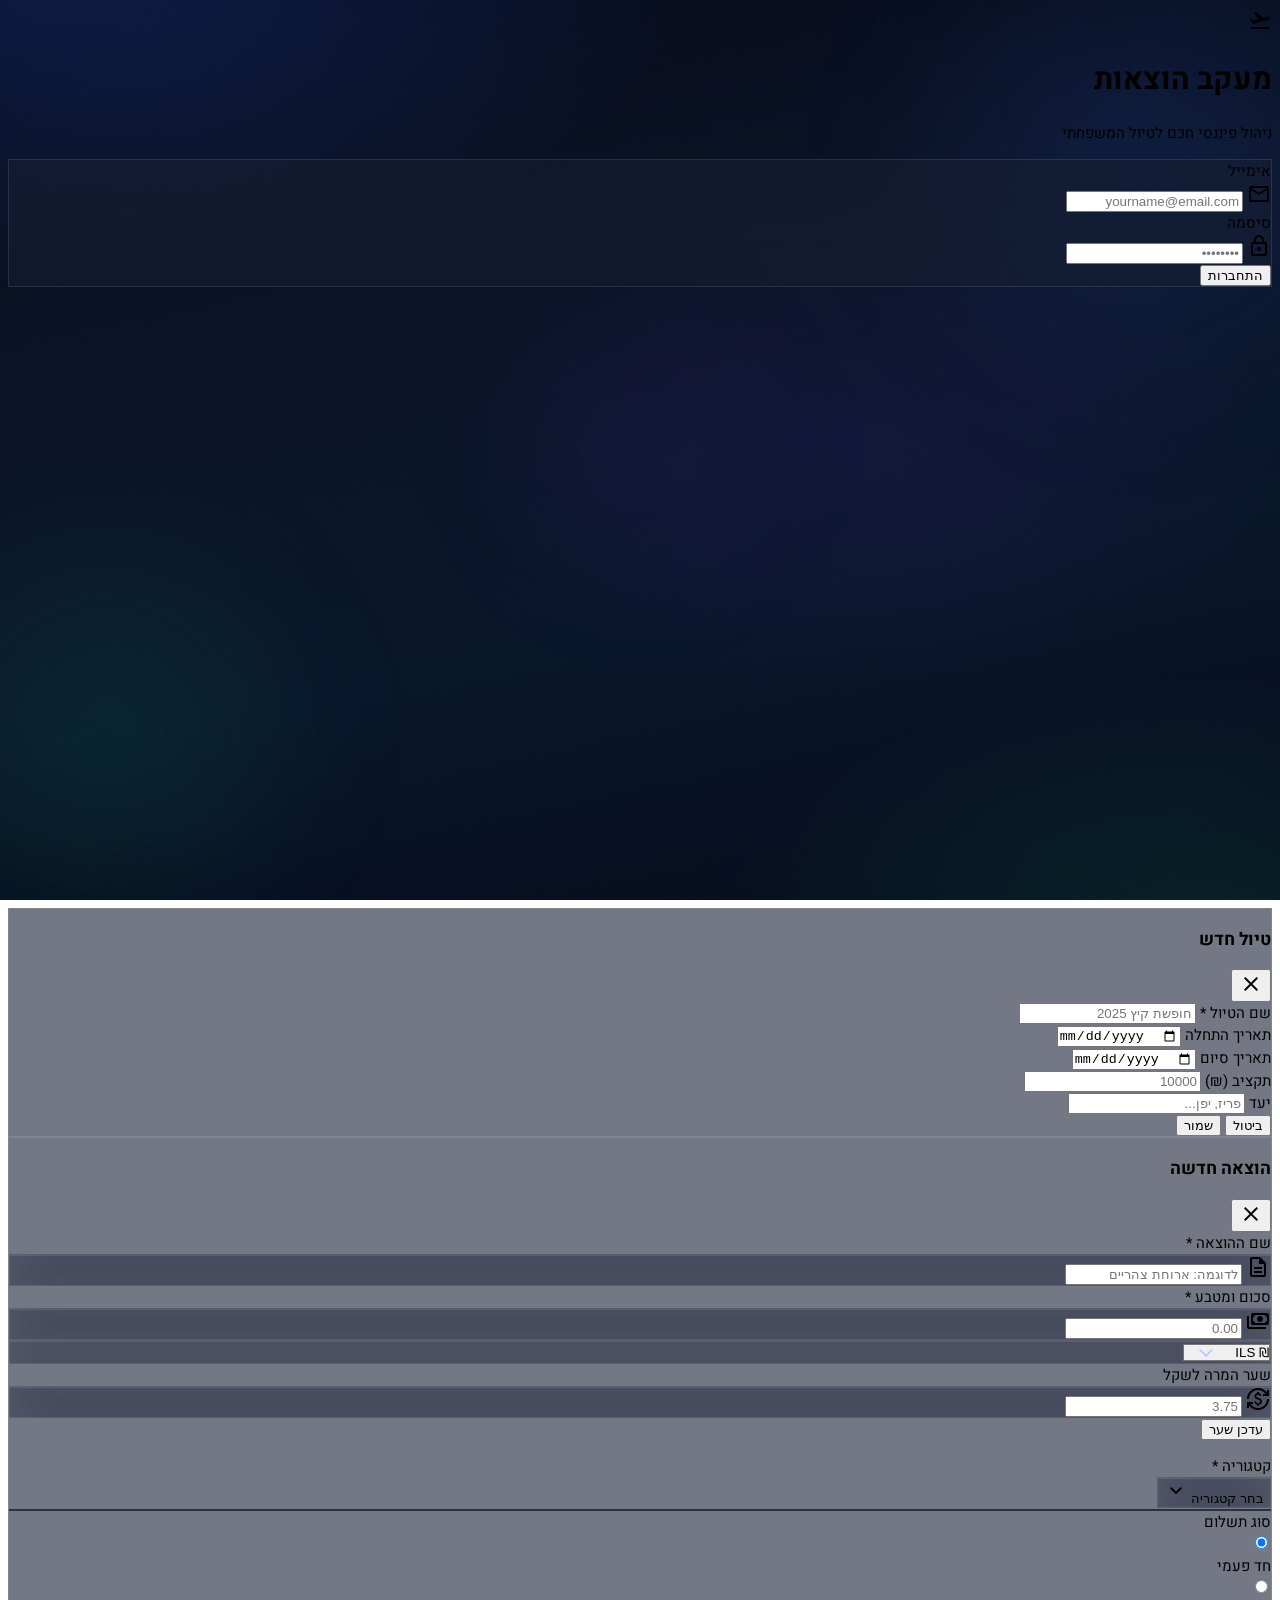
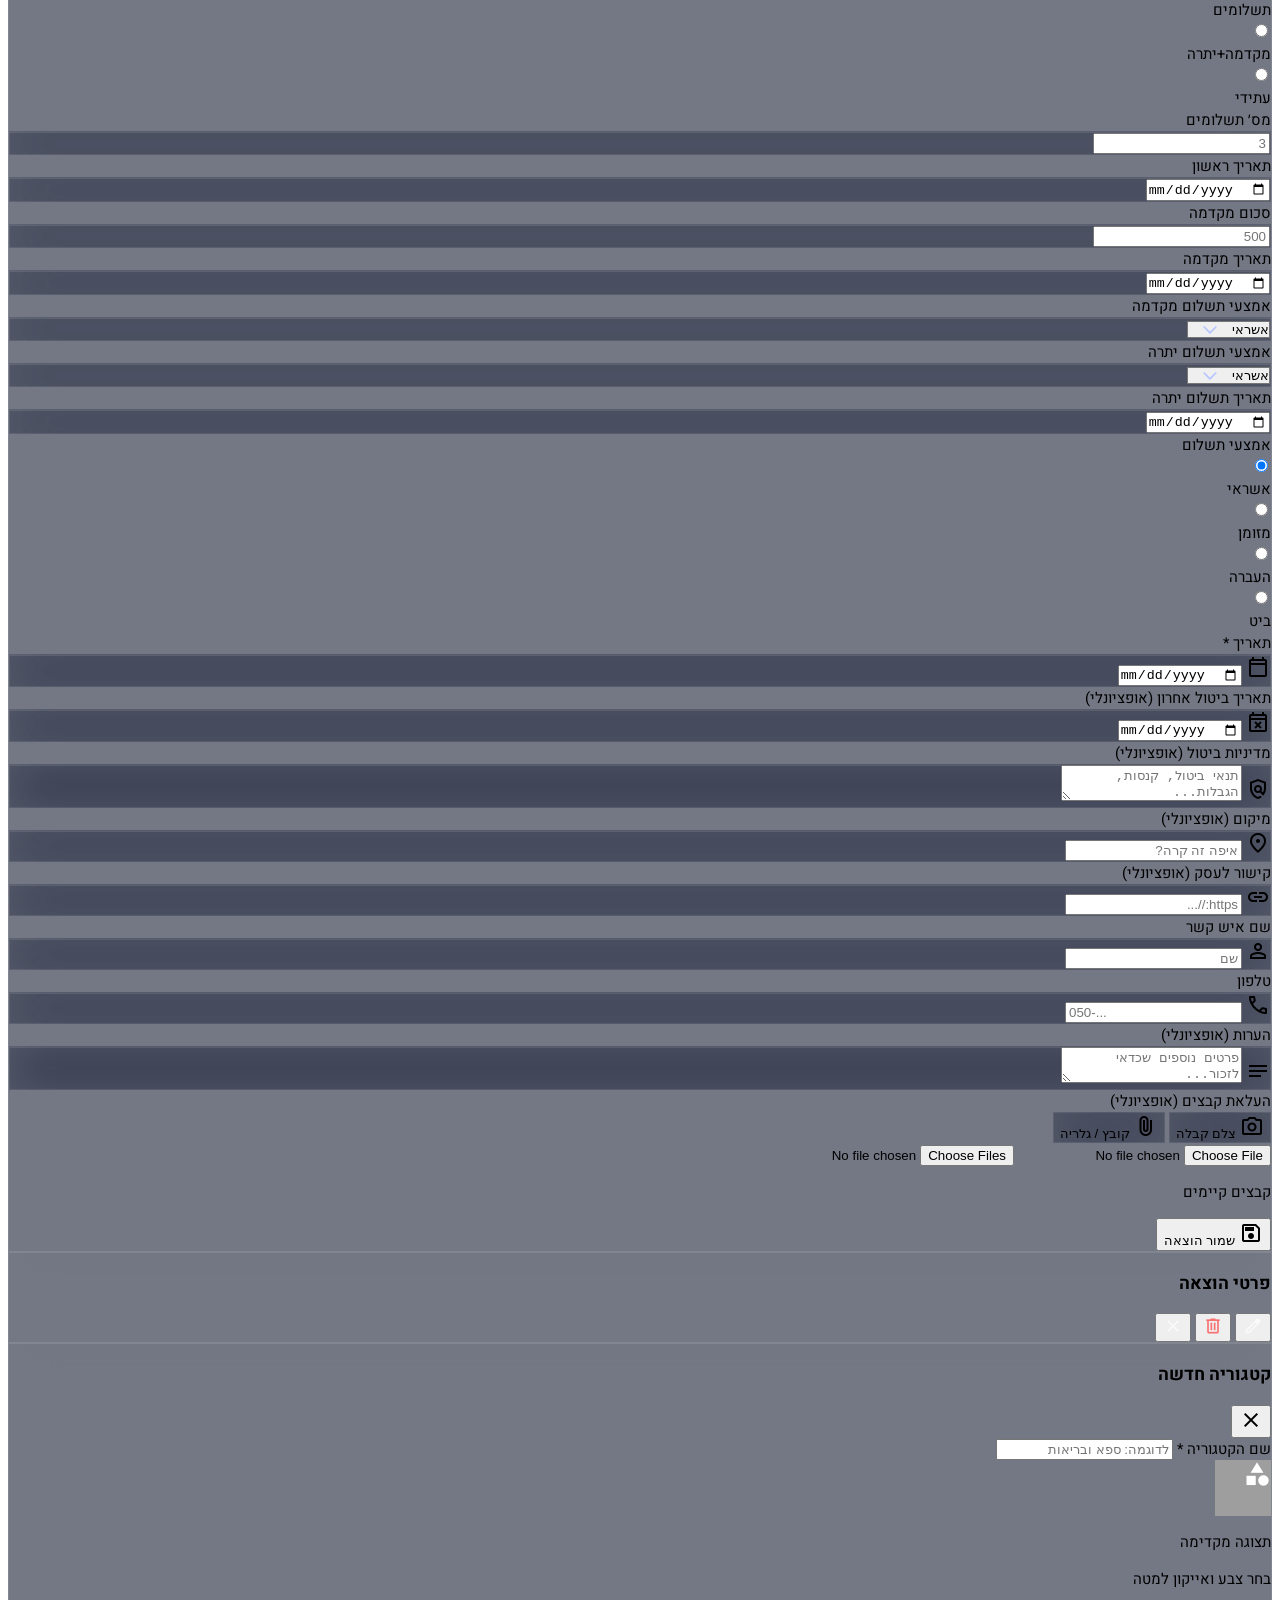
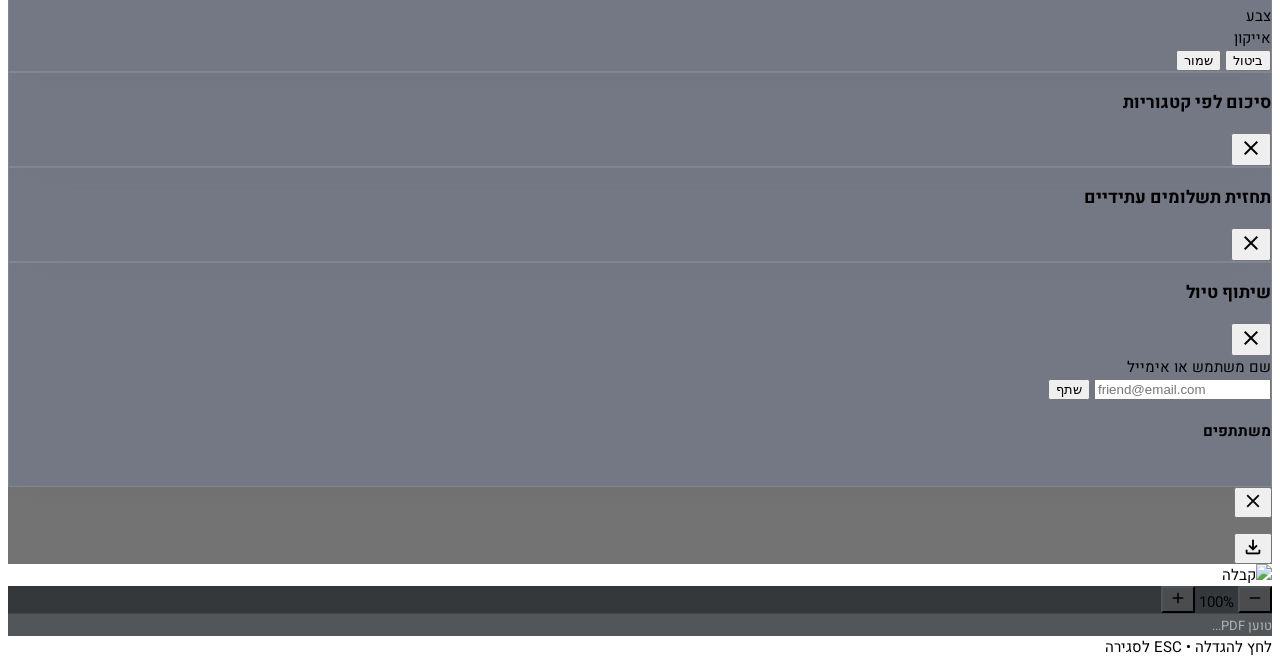
==== commit 4061b521: "Add safe area inset support for PWA/fullscreen on iPhone, iPad, Android - Headers: height and paddin" ====
--- a/index.html
+++ b/index.html
@@ -459,29 +459,33 @@
     .no-scrollbar { -ms-overflow-style: none; scrollbar-width: none; }
 
     /* ── Responsive app header & logo ── */
-    .app-header { height: 64px; }
+    .app-header { height: calc(64px + env(safe-area-inset-top)); padding-top: env(safe-area-inset-top); }
     .app-logo   { height: 40px; max-width: 220px; width: 100%; object-fit: contain; display: block; }
     .app-logo-fallback-text { font-size: 20px; }
     .app-logo-fallback-icon { width: 32px; height: 32px; }
 
     @media (min-width: 640px) {
-      .app-header { height: 72px; }
+      .app-header { height: calc(72px + env(safe-area-inset-top)); }
       .app-logo   { height: 52px; max-width: 270px; }
       .app-logo-fallback-text { font-size: 24px; }
       .app-logo-fallback-icon { width: 40px; height: 40px; }
     }
     @media (min-width: 1024px) {
-      .app-header { height: 82px; }
+      .app-header { height: calc(82px + env(safe-area-inset-top)); }
       .app-logo   { height: 62px; max-width: 340px; }
       .app-logo-fallback-text { font-size: 29px; }
       .app-logo-fallback-icon { width: 48px; height: 48px; }
     }
     @media (min-width: 1440px) {
-      .app-header { height: 90px; }
+      .app-header { height: calc(90px + env(safe-area-inset-top)); }
       .app-logo   { height: 70px; max-width: 400px; }
       .app-logo-fallback-text { font-size: 34px; }
       .app-logo-fallback-icon { width: 56px; height: 56px; }
     }
+    /* ── Safe Area Insets ── */
+    .pb-safe     { padding-bottom: env(safe-area-inset-bottom); }
+    .nav-safe    { padding-bottom: env(safe-area-inset-bottom); height: calc(70px + env(safe-area-inset-bottom)); }
+    .pb-nav-safe { padding-bottom: calc(6rem + env(safe-area-inset-bottom)); }
   </style>
 </head>
 <body class="text-on-background pb-safe">
@@ -588,12 +592,12 @@
   </main>
   <button id="btn-add-trip"
     class="fixed z-50 flex flex-col items-center justify-center active:scale-95 transition-transform text-white"
-    style="bottom:16px;left:50%;transform:translateX(-50%);width:84px;height:84px;border-radius:50%;background:linear-gradient(145deg,#00d4aa,#1e88e5);box-shadow:0 6px 32px rgba(0,212,170,0.45)">
+    style="bottom:calc(16px + env(safe-area-inset-bottom));left:50%;transform:translateX(-50%);width:84px;height:84px;border-radius:50%;background:linear-gradient(145deg,#00d4aa,#1e88e5);box-shadow:0 6px 32px rgba(0,212,170,0.45)">
     <span class="material-symbols-outlined text-2xl" style="font-variation-settings:'FILL' 1">add</span>
     <span style="font-size:10px;font-weight:700;line-height:1.2;text-align:center">טיול חדש</span>
   </button>
-  <nav class="fixed bottom-0 w-full z-40 grid items-center"
-       style="height:70px;grid-template-columns:1fr 88px 1fr;background:var(--nav-bg);backdrop-filter:blur(24px);border-top:1px solid var(--nav-border);border-radius:24px 24px 0 0">
+  <nav class="nav-safe fixed bottom-0 w-full z-40 grid items-center"
+       style="grid-template-columns:1fr 88px 1fr;background:var(--nav-bg);backdrop-filter:blur(24px);border-top:1px solid var(--nav-border);border-radius:24px 24px 0 0">
     <a id="nav-settings-trips" href="#" class="flex flex-col items-center gap-0.5 text-on-surface-variant hover:text-primary transition active:scale-90">
       <span class="material-symbols-outlined text-2xl">settings</span>
       <span style="font-size:11px;font-weight:500">הגדרות</span>
@@ -607,7 +611,7 @@
 </div>
 
 <!-- ==================== TRIP DETAIL SCREEN ==================== -->
-<div id="screen-trip" class="screen flex-col pb-24">
+<div id="screen-trip" class="screen flex-col pb-nav-safe">
 
   <!-- ── Top header: 3-zone grid ── -->
   <!-- dir="ltr" forces columns left→right regardless of page RTL -->
@@ -636,7 +640,7 @@
   </header>
 
   <!-- ── Hamburger dropdown panel ── -->
-  <div id="trip-menu-panel" style="display:none;position:fixed;top:68px;left:16px;right:16px;z-index:200;border-radius:20px;overflow:hidden;background:var(--menu-bg);backdrop-filter:blur(32px);-webkit-backdrop-filter:blur(32px);border:1px solid var(--menu-border);box-shadow:var(--menu-shadow)">
+  <div id="trip-menu-panel" style="display:none;position:fixed;top:calc(68px + env(safe-area-inset-top));left:16px;right:16px;z-index:200;border-radius:20px;overflow:hidden;background:var(--menu-bg);backdrop-filter:blur(32px);-webkit-backdrop-filter:blur(32px);border:1px solid var(--menu-border);box-shadow:var(--menu-shadow)">
     <!-- top glow accent line -->
     <div style="position:absolute;top:0;left:0;right:0;height:1px;background:var(--menu-glow);pointer-events:none"></div>
 
@@ -802,13 +806,13 @@
 
   <button id="btn-add-expense"
     class="fixed z-50 flex flex-col items-center justify-center active:scale-95 transition-transform text-white"
-    style="bottom:16px;left:50%;transform:translateX(-50%);width:84px;height:84px;border-radius:50%;background:linear-gradient(145deg,#00d4aa,#1e88e5);box-shadow:0 6px 32px rgba(0,212,170,0.45)">
+    style="bottom:calc(16px + env(safe-area-inset-bottom));left:50%;transform:translateX(-50%);width:84px;height:84px;border-radius:50%;background:linear-gradient(145deg,#00d4aa,#1e88e5);box-shadow:0 6px 32px rgba(0,212,170,0.45)">
     <span class="material-symbols-outlined text-2xl" style="font-variation-settings:'FILL' 1">add</span>
     <span style="font-size:10px;font-weight:700;line-height:1.2;text-align:center">הוצאה חדשה</span>
   </button>
 
-  <nav class="fixed bottom-0 w-full z-40 grid items-center"
-       style="height:70px;grid-template-columns:1fr 88px 1fr;background:var(--nav-bg);backdrop-filter:blur(24px);border-top:1px solid var(--nav-border);border-radius:24px 24px 0 0">
+  <nav class="nav-safe fixed bottom-0 w-full z-40 grid items-center"
+       style="grid-template-columns:1fr 88px 1fr;background:var(--nav-bg);backdrop-filter:blur(24px);border-top:1px solid var(--nav-border);border-radius:24px 24px 0 0">
     <a id="nav-settings-trip" href="#" class="flex flex-col items-center gap-0.5 text-on-surface-variant hover:text-primary transition active:scale-90">
       <span class="material-symbols-outlined text-2xl">settings</span>
       <span style="font-size:11px;font-weight:500">הגדרות</span>
@@ -822,8 +826,8 @@
 </div>
 
 <!-- ==================== SETTINGS SCREEN ==================== -->
-<div id="screen-settings" class="screen flex-col pb-24">
-  <header style="width:100%;position:sticky;top:0;z-index:50;background:var(--hdr-bg);backdrop-filter:blur(24px);-webkit-backdrop-filter:blur(24px);border-bottom:1px solid var(--hdr-border);display:flex;align-items:center;padding:0 14px;height:64px;box-sizing:border-box;direction:ltr">
+<div id="screen-settings" class="screen flex-col pb-nav-safe">
+  <header class="app-header" style="width:100%;position:sticky;top:0;z-index:50;background:var(--hdr-bg);backdrop-filter:blur(24px);-webkit-backdrop-filter:blur(24px);border-bottom:1px solid var(--hdr-border);display:flex;align-items:center;padding:0 14px;box-sizing:border-box;direction:ltr">
 
     <!-- LEFT: back button -->
     <div style="display:flex;align-items:center;justify-content:flex-start;flex-shrink:0">
@@ -919,8 +923,8 @@
       <p class="text-xs text-on-surface-variant">גרסה 1.0.0</p>
     </section>
   </main>
-  <nav class="fixed bottom-0 w-full z-40 grid items-center"
-       style="height:70px;grid-template-columns:1fr 88px 1fr;background:var(--nav-bg);backdrop-filter:blur(24px);border-top:1px solid var(--nav-border);border-radius:24px 24px 0 0">
+  <nav class="nav-safe fixed bottom-0 w-full z-40 grid items-center"
+       style="grid-template-columns:1fr 88px 1fr;background:var(--nav-bg);backdrop-filter:blur(24px);border-top:1px solid var(--nav-border);border-radius:24px 24px 0 0">
     <a class="flex flex-col items-center gap-0.5" style="color:#00d4aa">
       <span class="material-symbols-outlined text-2xl" style="font-variation-settings:'FILL' 1">settings</span>
       <span style="font-size:11px;font-weight:700">הגדרות</span>
@@ -978,7 +982,7 @@
 
 <!-- ==================== MODAL: ADD/EDIT EXPENSE ==================== -->
 <div id="modal-expense" class="hidden fixed inset-0 z-[100] bg-black/60 backdrop-blur-sm flex items-end justify-center">
-  <div class="glass-container w-full max-w-lg rounded-t-2xl max-h-[96dvh] flex flex-col">
+  <div class="glass-container pb-safe w-full max-w-lg rounded-t-2xl max-h-[96dvh] flex flex-col">
     <div class="flex justify-between items-center p-6 pb-4 flex-shrink-0">
       <h3 id="modal-expense-title" class="text-xl font-bold text-on-surface">הוצאה חדשה</h3>
       <button data-close="modal-expense" class="text-on-surface-variant hover:text-on-surface">
@@ -1253,7 +1257,7 @@
 
 <!-- ==================== MODAL: CATEGORY EDIT ==================== -->
 <div id="modal-category" class="hidden fixed inset-0 z-[110] bg-black/60 backdrop-blur-sm flex items-end md:items-center justify-center">
-  <div class="glass-container w-full max-w-lg rounded-t-2xl md:rounded-2xl max-h-[90dvh] flex flex-col">
+  <div class="glass-container pb-safe w-full max-w-lg rounded-t-2xl md:rounded-2xl max-h-[90dvh] flex flex-col">
     <div class="flex justify-between items-center p-6 pb-4 flex-shrink-0">
       <h3 id="cat-modal-title" class="text-xl font-bold text-on-surface">קטגוריה חדשה</h3>
       <button data-close="modal-category" class="text-on-surface-variant hover:text-on-surface">
@@ -1297,11 +1301,11 @@
 </div>
 
 <!-- ==================== TOAST ==================== -->
-<div id="toast" class="hidden fixed bottom-24 left-1/2 -translate-x-1/2 z-[200] bg-surface-container-highest border border-white/10 text-on-surface px-5 py-3 rounded-full text-sm font-medium shadow-xl whitespace-nowrap max-w-[90vw] overflow-hidden text-ellipsis"></div>
+<div id="toast" class="hidden fixed left-1/2 -translate-x-1/2 z-[200] bg-surface-container-highest border border-white/10 text-on-surface px-5 py-3 rounded-full text-sm font-medium shadow-xl whitespace-nowrap max-w-[90vw] overflow-hidden text-ellipsis" style="bottom:calc(6rem + env(safe-area-inset-bottom))"></div>
 
 <!-- ==================== MODAL: CATEGORY SUMMARY ==================== -->
 <div id="modal-category-summary" class="hidden fixed inset-0 z-[110] bg-black/60 backdrop-blur-sm flex items-end md:items-center justify-center">
-  <div class="glass-container w-full max-w-lg rounded-t-2xl md:rounded-2xl max-h-[90dvh] flex flex-col">
+  <div class="glass-container pb-safe w-full max-w-lg rounded-t-2xl md:rounded-2xl max-h-[90dvh] flex flex-col">
     <div class="flex justify-between items-center p-6 pb-4 flex-shrink-0">
       <h3 class="text-xl font-bold text-on-surface">סיכום לפי קטגוריות</h3>
       <button data-close="modal-category-summary" class="text-on-surface-variant hover:text-on-surface"><span class="material-symbols-outlined">close</span></button>
@@ -1312,7 +1316,7 @@
 
 <!-- ==================== MODAL: FORECAST ==================== -->
 <div id="modal-forecast" class="hidden fixed inset-0 z-[110] bg-black/60 backdrop-blur-sm flex items-end md:items-center justify-center">
-  <div class="glass-container w-full max-w-lg rounded-t-2xl md:rounded-2xl max-h-[90dvh] flex flex-col">
+  <div class="glass-container pb-safe w-full max-w-lg rounded-t-2xl md:rounded-2xl max-h-[90dvh] flex flex-col">
     <div class="flex justify-between items-center p-6 pb-4 flex-shrink-0">
       <h3 class="text-xl font-bold text-on-surface">תחזית תשלומים עתידיים</h3>
       <button data-close="modal-forecast" class="text-on-surface-variant hover:text-on-surface"><span class="material-symbols-outlined">close</span></button>
@@ -1323,7 +1327,7 @@
 
 <!-- ==================== MODAL: SHARE TRIP ==================== -->
 <div id="modal-share-trip" class="hidden fixed inset-0 z-[100] bg-black/60 backdrop-blur-sm flex items-end justify-center">
-  <div class="glass-container w-full max-w-lg rounded-t-2xl p-6 space-y-4 max-h-[80dvh] overflow-y-auto">
+  <div class="glass-container w-full max-w-lg rounded-t-2xl p-6 space-y-4 max-h-[80dvh] overflow-y-auto" style="padding-bottom:calc(1.5rem + env(safe-area-inset-bottom))">
     <div class="flex justify-between items-center">
       <h3 class="text-xl font-bold text-on-surface">שיתוף טיול</h3>
       <button data-close="modal-share-trip" class="text-on-surface-variant hover:text-on-surface">
